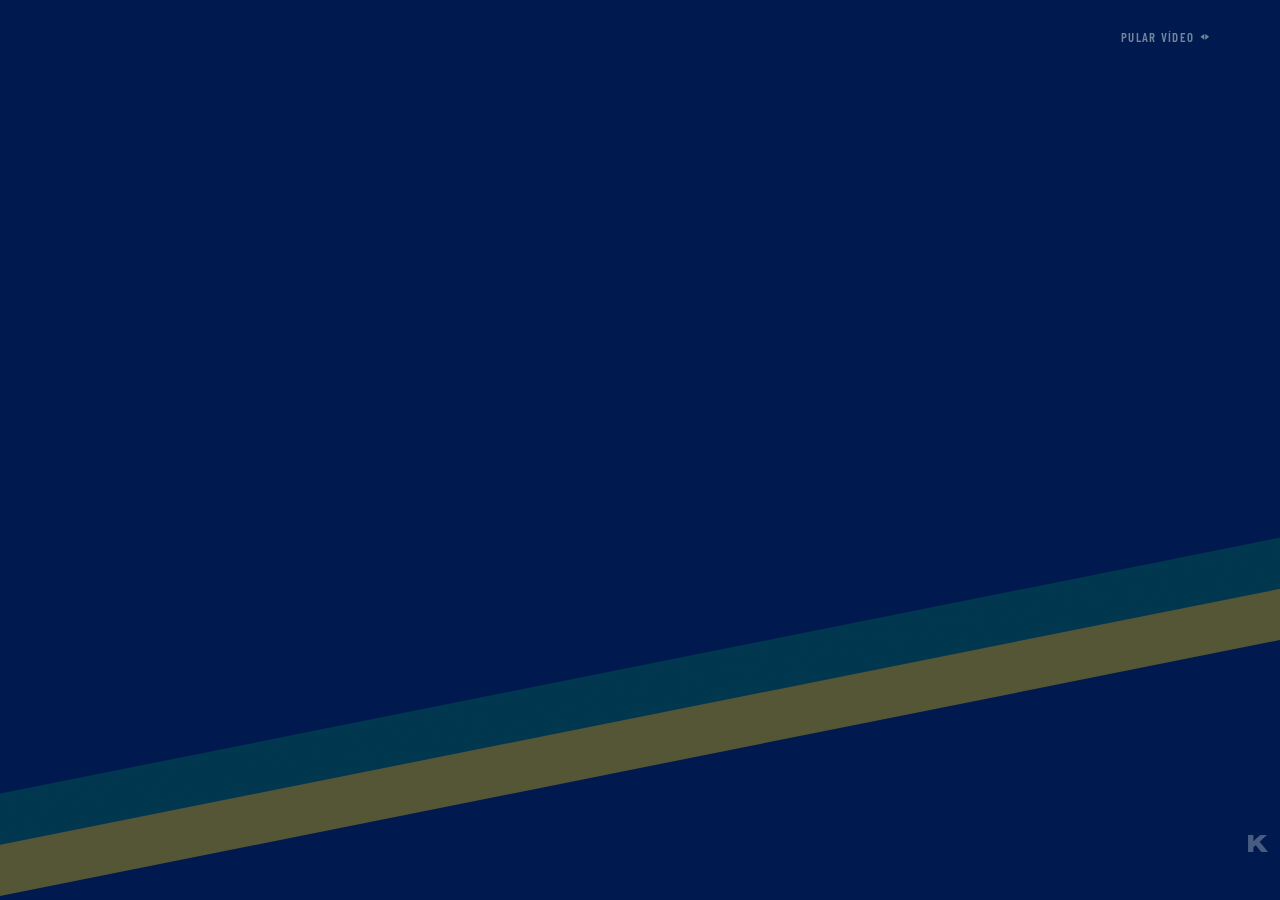
==== circulo_63c3ad7263756c6f/index.html @ a823c363 "update circulo militar" ====
<!DOCTYPE html>
<html lang="pt-BR">
<head>
<meta charset="UTF-8">
<meta name="viewport" content="width=device-width, initial-scale=1.0">
<title>7º Campeonato Brasileiro de Kettlebell Sport — CONBRAKS 2026 | Proposta Círculo Militar do Recife</title>
<meta name="description" content="Proposta de parceria institucional entre CONBRAKS, FPEKSPORT e o Círculo Militar do Recife para a realização do 7º Campeonato Brasileiro de Kettlebell Sport, 19 a 22 de novembro de 2026, Recife/PE.">
<meta name="theme-color" content="#00194E">
<meta property="og:type" content="website">
<meta property="og:title" content="7º Campeonato Brasileiro de Kettlebell Sport — CONBRAKS 2026 | Proposta Círculo Militar do Recife">
<meta property="og:description" content="Proposta de parceria institucional entre CONBRAKS, FPEKSPORT e o Círculo Militar do Recife para a realização do 7º Campeonato Brasileiro de Kettlebell Sport, 19 a 22 de novembro de 2026, Recife/PE.">
<meta property="og:image" content="../assets/fotos/banner01.jpg">
<meta name="twitter:card" content="summary_large_image">

<link rel="preconnect" href="https://fonts.googleapis.com">
<link rel="preconnect" href="https://fonts.gstatic.com" crossorigin>
<link href="https://fonts.googleapis.com/css2?family=Barlow+Condensed:wght@500;600;700;800&family=Inter:wght@400;500;600;700&display=swap" rel="stylesheet">
<link rel="stylesheet" href="../css/styles.css">
</head>
<body>

<!-- Textura global de ruído -->
<svg class="site-texture" width="100%" height="100%">
  <filter id="grain">
    <feTurbulence type="fractalNoise" baseFrequency="0.85" numOctaves="2" stitchTiles="stitch"></feTurbulence>
    <feColorMatrix type="saturate" values="0"></feColorMatrix>
  </filter>
  <rect width="100%" height="100%" filter="url(#grain)"></rect>
</svg>

<!-- ==========================================================================
     HERO — vídeo em tela cheia, header e dock revelados após 5s
     ========================================================================== -->
<section class="hero" id="hero">
  <div class="hero-video-wrap" id="heroVideoWrap">
    <div id="hero-yt-player"></div>
  </div>
  <div class="hero-scrim" id="heroScrim"></div>

  <div class="hero-skip-zone" id="heroSkipZone" aria-hidden="true"></div>

  <button class="hero-skip" id="heroSkip" aria-label="Pular vídeo de introdução">
    Pular vídeo
    <svg viewBox="0 0 24 24"><path d="M13 18V6l8 6-8 6zM11 6v12L3 12l8-6z"/></svg>
  </button>

  <svg class="hero-diagonals" viewBox="0 0 1000 1000" preserveAspectRatio="none" aria-hidden="true">
    <polygon points="0,620 1000,420 1000,460 0,660" fill="#087752" opacity="0.35"/>
    <polygon points="0,660 1000,460 1000,500 0,700" fill="#E6C009" opacity="0.4"/>
  </svg>

  <div class="hero-content" id="heroContent">
    <p class="hero-kicker">Proposta de parceria institucional · CONBRAKS &amp; FPEKSPORT</p>
    <h1 class="hero-title">
      <span class="edition">7º</span> Campeonato<br>
      Brasileiro de<br>
      <span class="accent">Kettlebell Sport</span>
    </h1>
    <div class="hero-meta">
      <span>
        <svg viewBox="0 0 24 24"><path d="M7 2v2H5a2 2 0 0 0-2 2v14a2 2 0 0 0 2 2h14a2 2 0 0 0 2-2V6a2 2 0 0 0-2-2h-2V2h-2v2H9V2H7zM5 9h14v11H5V9z"/></svg>
        19 a 22 de novembro / 2026
      </span>
      <span>
        <svg viewBox="0 0 24 24"><path d="M12 2C7.6 2 4 5.6 4 10c0 6 8 12 8 12s8-6 8-12c0-4.4-3.6-8-8-8zm0 11a3 3 0 1 1 0-6 3 3 0 0 1 0 6z"/></svg>
        Recife / PE
      </span>
      <span>
        <svg viewBox="0 0 24 24"><path d="M12 2 2 7l10 5 10-5-10-5zM2 17l10 5 10-5M2 12l10 5 10-5"/></svg>
        Proposta para o Círculo Militar do Recife
      </span>
    </div>
  </div>

  <div class="hero-scroll-hint" id="heroScrollHint"></div>
</section>

<!-- ==========================================================================
     HEADER
     ========================================================================== -->
<header class="site-header" id="siteHeader">
  <div class="header-logos">
    <a href="https://fedpernambucanakettlebellsport.com/" target="_blank" rel="noopener" aria-label="Visitar site da FPEKSPORT">
      <img src="../assets/logos/logo-fpeks.svg" alt="FPEKSPORT — Federação Pernambucana de Kettlebell Sport">
    </a>
    <div class="header-divider"></div>
    <a href="https://www.conbraks.com.br/" target="_blank" rel="noopener" aria-label="Visitar site da CONBRAKS">
      <img src="../assets/logos/logo-conbraks.svg" alt="CONBRAKS — Confederação Brasileira de Kettlebell Sport">
    </a>
    <div class="header-divider"></div>
    <a href="https://www.instagram.com/wksf_brasil" target="_blank" rel="noopener" aria-label="Visitar Instagram da WKSF Brasil">
      <img src="../assets/logos/logo-wksf.svg" alt="WKSF — World Kettlebell Sport Federation">
    </a>
  </div>
  <p class="header-event"><strong>7º</strong> Campeonato Brasileiro de <strong>Kettlebell Sport</strong> • Recife/PE</p>
</header>

<!-- ==========================================================================
     DOCK — botões flutuantes de ação
     ========================================================================== -->
<nav class="action-dock" id="actionDock" aria-label="Ações da proposta">
  <button class="dock-btn is-primary" data-open-modal="modal-proposta" aria-label="Ver proposta resumida">
    <svg viewBox="0 0 24 24"><path d="M4 4h16v2H4V4zm0 7h16v2H4v-2zm0 7h10v2H4v-2z"/></svg>
    Proposta
  </button>
  <button class="dock-btn" data-open-modal="modal-midia" aria-label="Ver fotos e vídeos de edições anteriores">
    <svg viewBox="0 0 24 24"><path d="M4 5h16a1 1 0 0 1 1 1v12a1 1 0 0 1-1 1H4a1 1 0 0 1-1-1V6a1 1 0 0 1 1-1zm1 2v10h14V7H5zm3 1 3 3-2 2 4 4H7V8z"/></svg>
    Mídia
  </button>
  <button class="dock-btn" data-open-modal="modal-documento" aria-label="Ver documento oficial em PDF">
    <svg viewBox="0 0 24 24"><path d="M6 2h9l5 5v15a1 1 0 0 1-1 1H6a1 1 0 0 1-1-1V3a1 1 0 0 1 1-1zm8 1.5V8h4.5L14 3.5zM8 13h8v1.5H8V13zm0 3h8v1.5H8V16z"/></svg>
    Documento
  </button>
  <button class="dock-btn" data-open-modal="modal-estrutura" aria-label="Ver cronograma e estrutura solicitada">
    <svg viewBox="0 0 24 24"><path d="M7 2v2H5a2 2 0 0 0-2 2v14a2 2 0 0 0 2 2h14a2 2 0 0 0 2-2V6a2 2 0 0 0-2-2h-2V2h-2v2H9V2H7zM5 9h14v11H5V9zm2 2v2h2v-2H7zm4 0v2h2v-2h-2zm4 0v2h2v-2h-2z"/></svg>
    Cronograma
  </button>
  <button class="dock-btn" data-open-modal="modal-contato" aria-label="Falar com a organização">
    <svg viewBox="0 0 24 24"><path d="M20 2H4a2 2 0 0 0-2 2v18l4-4h14a2 2 0 0 0 2-2V4a2 2 0 0 0-2-2zM6 9h12v2H6V9zm0 4h8v2H6v-2z"/></svg>
    Contato
  </button>
</nav>

<!-- ==========================================================================
     MODAL — PROPOSTA RESUMIDA (deck de slides)
     ========================================================================== -->
<div class="modal" id="modal-proposta" role="dialog" aria-modal="true" aria-label="Proposta resumida">
  <div class="modal-topbar">
    <p class="modal-title"><span class="modal-title-num" id="deckCounter">01</span>&nbsp;/&nbsp;13 — Proposta Resumida</p>
    <button class="modal-close" data-close-modal aria-label="Fechar">
      <svg viewBox="0 0 24 24"><path d="M6 6l12 12M18 6L6 18" stroke="currentColor" stroke-width="2.4" fill="none" stroke-linecap="round"/></svg>
    </button>
  </div>
  <div class="modal-body">
    <div class="deck" id="propostaDeck">
      <div class="deck-track" id="deckTrack">

        <!-- Slide 1 — Abertura -->
        <div class="slide" data-slide>
          <div class="slide-bg" style="background-image:url('../assets/fotos/foto-01.jpg')"></div>
          <div class="slide-inner">
            <span class="eyebrow">Proposta de parceria institucional</span>
            <div class="slide-num">01</div>
            <h2 class="slide-title">7º Campeonato Brasileiro de <em>Kettlebell Sport</em></h2>
            <p class="slide-body">CONBRAKS e FPEKSPORT apresentam ao Círculo Militar do Recife, por meio de sua Diretoria Executiva, a proposta para sediar o maior campeonato de Kettlebell Sport já realizado na Região Nordeste. 19 a 22 de novembro de 2026, Recife/PE.</p>
          </div>
        </div>

        <!-- Slide 2 — Quem somos -->
        <div class="slide" data-slide>
          <div class="slide-bg tone-navy">
            <div class="slide-bg-logos">
              <div class="slide-bg-logo"><img src="../assets/logos/logo-conbraks.svg" alt="" loading="lazy"></div>
              <div class="slide-bg-logo"><img src="../assets/logos/logo-fpeks.svg" alt="" loading="lazy"></div>
            </div>
          </div>
          <div class="slide-inner">
            <span class="eyebrow">Quem somos</span>
            <div class="slide-num">02</div>
            <h2 class="slide-title">CONBRAKS <em>&amp;</em> FPEKSPORT</h2>
            <ul class="slide-list">
              <li>CONBRAKS: entidade máxima do Kettlebell Sport no Brasil — regulamenta a modalidade, organiza competições oficiais e forma árbitros e treinadores.</li>
              <li>FPEKSPORT: responsável pela organização e desenvolvimento da modalidade em Pernambuco, com campeonatos, cursos e parcerias com instituições de ensino.</li>
              <li>Missão conjunta: usar o esporte como ferramenta de educação, saúde, inclusão social e desenvolvimento humano.</li>
            </ul>
          </div>
        </div>

        <!-- Slide 3 — Representante -->
        <div class="slide" data-slide>
          <div class="slide-bg slide-bg-zoom" style="background-image:url('../assets/fotos/jefferson-01.jpg')"></div>
          <div class="slide-inner">
            <span class="eyebrow">Representante da proposta</span>
            <div class="slide-num">03</div>
            <h2 class="slide-title">Jefferson Phelype <em>Lôbo</em></h2>
            <p class="slide-body">Presidente da FPEKSPORT e representante oficial da CONBRAKS em Pernambuco. Profissional de Educação Física, atua há mais de dez anos no desenvolvimento da modalidade.</p>
            <ul class="slide-list">
              <li>Campeão Mundial de Kettlebell Sport e Heptacampeão Sul-Americano.</li>
              <li>Árbitro Internacional da World Kettlebell Sport Federation (WKSF).</li>
              <li>Responsável pela implantação e expansão da modalidade em Pernambuco.</li>
            </ul>
          </div>
        </div>

        <!-- Slide 4 — Sobre o campeonato -->
        <div class="slide" data-slide>
          <div class="slide-bg" style="background-image:url('../assets/fotos/foto-02.jpg')"></div>
          <div class="slide-inner">
            <span class="eyebrow">Sobre o campeonato</span>
            <div class="slide-num">04</div>
            <h2 class="slide-title">Um marco para o Nordeste</h2>
            <p class="slide-body">Pela primeira vez, o Campeonato Brasileiro de Kettlebell Sport será realizado na Região Nordeste, reunindo atletas, técnicos, árbitros e dirigentes de diversos estados. Cobertura fotográfica e audiovisual completa, com divulgação nacional antes, durante e depois da competição.</p>
          </div>
        </div>

        <!-- Slide 5 — Por que o Círculo Militar do Recife -->
        <div class="slide" data-slide>
          <div class="slide-bg" style="background-image:url('../assets/fotos/ginasio-cmr.png')"></div>
          <img class="slide-corner-logo is-transparent" src="../assets/logos/brasao-cmr.png" alt="Brasão do Círculo Militar do Recife" loading="lazy">
          <div class="slide-inner">
            <span class="slide-tag">Por que o Círculo Militar do Recife?</span>
            <div class="slide-num">05</div>
            <h2 class="slide-title">Tradição que dialoga com o <em>campeonato</em></h2>
            <p class="slide-body">Tradição de apoio ao esporte e à vida associativa, excelente infraestrutura esportiva e localização estratégica no Recife. O Círculo Militar do Recife poderá ser reconhecido como parceiro oficial da 1ª edição do Brasileiro realizada no Nordeste.</p>
          </div>
        </div>

        <!-- Slide 6 — Benefícios Círculo Militar do Recife -->
        <div class="slide" data-slide>
          <div class="slide-bg" style="background-image:url('../assets/fotos/foto-05.jpg')"></div>
          <div class="slide-inner">
            <span class="eyebrow">Benefícios para o Círculo Militar do Recife</span>
            <div class="slide-num">06</div>
            <h2 class="slide-title">Visibilidade e <em>fortalecimento</em> institucional</h2>
            <ul class="slide-list">
              <li>Fortalecimento da imagem institucional e reconhecimento nacional como apoiador do esporte.</li>
              <li>Aproximação com entidades esportivas nacionais e recepção de atletas de todo o Brasil.</li>
              <li>Marca do Círculo Militar do Recife em banners, transmissões, certificados e materiais oficiais de divulgação.</li>
              <li>Fortalecimento das ações de integração social e promoção da saúde entre os associados.</li>
            </ul>
          </div>
        </div>

        <!-- Slide 7 — Benefícios sócios e dependentes -->
        <div class="slide" data-slide>
          <div class="slide-bg" style="background-image:url('../assets/fotos/nassau.jpg')"></div>
          <div class="slide-inner">
            <span class="eyebrow">Benefícios para sócios e dependentes</span>
            <div class="slide-num">07</div>
            <h2 class="slide-title">Workshop gratuito <em>+</em> voluntariado</h2>
            <p class="slide-body">A FPEKSPORT oferece gratuitamente um Workshop de Introdução ao Kettlebell Sport. Sócios e dependentes capacitados podem integrar a organização do campeonato como voluntários, com certificado e carga horária.</p>
            <ul class="slide-list">
              <li>Treinamento esportivo · Organização de eventos · Arbitragem</li>
              <li>Comunicação · Marketing · Fotografia e Audiovisual</li>
            </ul>
          </div>
        </div>

        <!-- Slide 8 — Cronograma -->
        <div class="slide" data-slide>
          <div class="slide-bg slide-bg-top" style="background-image:url('../assets/fotos/banner01.jpg')"></div>
          <div class="slide-inner">
            <span class="eyebrow">Cronograma</span>
            <div class="slide-num">08</div>
            <h2 class="slide-title">4 dias em <em>Recife</em></h2>
            <ul class="slide-list">
              <li><strong>19/11</strong> — Montagem da estrutura esportiva e técnica (8h às 15h)</li>
              <li><strong>20/11</strong> — 1º dia de competições (7h às 18h) · feriado nacional</li>
              <li><strong>21/11</strong> — 2º dia de competições (7h às 18h)</li>
              <li><strong>22/11</strong> — 3º dia de competições e desmontagem (7h às 17h)</li>
            </ul>
          </div>
        </div>

        <!-- Slide 9 — Estrutura necessária -->
        <div class="slide" data-slide>
          <div class="slide-bg" style="background-image:url('../assets/fotos/foto-03.jpg')"></div>
          <div class="slide-inner">
            <span class="eyebrow">Estrutura necessária</span>
            <div class="slide-num">09</div>
            <h2 class="slide-title">O que estamos solicitando</h2>
            <ul class="slide-list">
              <li>Ginásio poliesportivo, vestiários, banheiros e bebedouros</li>
              <li>Salas de apoio para organização e arbitragem</li>
              <li>Vagas para carga e descarga · equipe de limpeza · segurança patrimonial</li>
            </ul>
          </div>
        </div>

        <!-- Slide 10 — Contrapartidas -->
        <div class="slide" data-slide>
          <div class="slide-bg" style="background-image:url('../assets/fotos/foto-04.jpg')"></div>
          <div class="slide-inner">
            <span class="eyebrow">Contrapartidas CONBRAKS &amp; FPEKSPORT</span>
            <div class="slide-num">10</div>
            <h2 class="slide-title">O que oferecemos <em>em troca</em></h2>
            <ul class="slide-list">
              <li>Divulgação oficial do Círculo Militar do Recife como parceiro institucional, antes, durante e depois do evento</li>
              <li>Workshop gratuito e certificados aos voluntários</li>
              <li>Fortalecimento de ações de integração social e promoção da saúde relacionadas ao esporte</li>
            </ul>
          </div>
        </div>

        <!-- Slide 11 — Edições anteriores (carrossel) -->
        <div class="slide" data-slide>
          <div class="slide-bg" id="editionsCarouselBg" style="background-image:url('../assets/fotos/foto-02.jpg')"></div>
          <div class="slide-inner" style="max-width:none">
            <span class="eyebrow">Edições anteriores</span>
            <div class="slide-num">11</div>
            <h2 class="slide-title">Já vivemos isso <em>antes</em></h2>
            <div class="edition-thumbs" id="editionsCarousel">
              <button type="button" class="edition-thumb is-active" data-index="0" data-src="../assets/fotos/foto-02.jpg">
                <img src="../assets/fotos/foto-02.jpg" alt="Estrutura do WKSF Open South &amp; North America Championship 2025" width="1600" height="900" loading="lazy">
              </button>
              <button type="button" class="edition-thumb" data-index="1" data-src="../assets/fotos/foto-05.jpg">
                <img src="../assets/fotos/foto-05.jpg" alt="Competição de Kettlebell Sport, plataforma e arbitragem" width="1600" height="900" loading="lazy">
              </button>
              <button type="button" class="edition-thumb" data-index="2" data-src="../assets/fotos/foto-03.jpg">
                <img src="../assets/fotos/foto-03.jpg" alt="Montagem da arena de competição" width="1600" height="900" loading="lazy">
              </button>
              <button type="button" class="edition-thumb" data-index="3" data-src="../assets/fotos/foto-04.jpg">
                <img src="../assets/fotos/foto-04.jpg" alt="Organização do campeonato" width="1200" height="1600" loading="lazy">
              </button>
            </div>
          </div>
          <button class="edition-expand" id="editionsExpand" aria-label="Ver foto ampliada">
            <svg viewBox="0 0 24 24"><path d="M4 4h6v2H6v4H4V4zm10 0h6v6h-2V6h-4V4zM4 14h2v4h4v2H4v-6zm16 0h-2v4h-4v2h6v-6z"/></svg>
          </button>
        </div>

        <!-- Slide 12 — Vídeo (trecho travado) -->
        <div class="slide" data-slide>
          <div class="slide-bg" style="background-image:url('../assets/fotos/banner01.jpg')"></div>
          <div class="slide-inner">
            <span class="eyebrow">Registro em vídeo</span>
            <div class="slide-num">12</div>
            <h2 class="slide-title">Veja como <em>foi</em></h2>
            <p class="slide-body">Trecho de competição de uma edição anterior — double snatch em ação.</p>
            <div class="slide-video-frame">
              <div class="locked-player" id="proposalVideoPlayer">
                <div class="locked-player-yt" id="proposalVideoYT"></div>
                <span class="locked-player-badge">Trecho selecionado</span>
                <div class="locked-player-controls">
                  <button class="locked-player-btn" data-video-seek="-10" aria-label="Voltar 10 segundos">
                    <svg viewBox="0 0 24 24"><path d="M11 18V6l-8 6 8 6zm2-12v12l8-6-8-6z"/></svg>
                  </button>
                  <button class="locked-player-btn" data-video-toggle aria-label="Reproduzir ou pausar">
                    <svg data-icon-play viewBox="0 0 24 24"><path d="M8 5v14l11-7z"/></svg>
                    <svg data-icon-pause viewBox="0 0 24 24" style="display:none"><path d="M7 5h4v14H7zM13 5h4v14h-4z"/></svg>
                  </button>
                  <button class="locked-player-btn" data-video-seek="10" aria-label="Avançar 10 segundos">
                    <svg viewBox="0 0 24 24"><path d="M13 18V6l8 6-8 6zM11 6v12L3 12l8-6z"/></svg>
                  </button>
                  <div class="locked-player-bar" data-video-bar>
                    <div class="locked-player-bar-fill" data-video-fill></div>
                  </div>
                  <span class="locked-player-time" data-video-time>0:00</span>
                  <button class="locked-player-btn is-ghost" data-video-fullscreen aria-label="Ver em tela cheia">
                    <svg viewBox="0 0 24 24"><path d="M4 4h6v2H6v4H4V4zm10 0h6v6h-2V6h-4V4zM4 14h2v4h4v2H4v-6zm16 0h-2v4h-4v2h6v-6z"/></svg>
                  </button>
                </div>
              </div>
            </div>
          </div>
        </div>

        <!-- Slide 13 — Fechamento -->
        <div class="slide" data-slide>
          <div class="slide-bg" style="background-image:url('../assets/fotos/marcozero0.jpg')"></div>
          <div class="slide-inner">
            <span class="slide-tag">Vamos construir isso juntos</span>
            <h2 class="slide-title" style="font-size:clamp(2.4rem,7vw,5rem)">Recife pronta para <em>sediar</em> a história</h2>
            <p class="slide-body">Estamos à disposição para apresentar o projeto pessoalmente e realizar uma visita técnica ao espaço.</p>
            <div style="display:flex;gap:14px;flex-wrap:wrap;margin-top:24px;">
              <button class="btn" data-open-modal="modal-documento">Ver documento oficial</button>
              <button class="btn btn-outline" data-open-modal="modal-contato">Falar com a equipe</button>
            </div>
          </div>
        </div>

      </div>

      <button class="deck-nav deck-prev" data-deck-prev aria-label="Slide anterior">
        <svg viewBox="0 0 24 24"><path d="M15 4l-8 8 8 8" fill="none" stroke="currentColor" stroke-width="2.4" stroke-linecap="round" stroke-linejoin="round"/></svg>
      </button>
      <button class="deck-nav deck-next" data-deck-next aria-label="Próximo slide">
        <svg viewBox="0 0 24 24"><path d="M9 4l8 8-8 8" fill="none" stroke="currentColor" stroke-width="2.4" stroke-linecap="round" stroke-linejoin="round"/></svg>
      </button>

      <div class="deck-progress" id="deckProgress"></div>
    </div>
  </div>
</div>

<!-- ==========================================================================
     MODAL — DOCUMENTO OFICIAL (PDF)
     ========================================================================== -->
<div class="modal" id="modal-documento" role="dialog" aria-modal="true" aria-label="Documento oficial em PDF">
  <div class="modal-topbar">
    <p class="modal-title">Documento Oficial</p>
    <button class="modal-close" data-close-modal aria-label="Fechar">
      <svg viewBox="0 0 24 24"><path d="M6 6l12 12M18 6L6 18" stroke="currentColor" stroke-width="2.4" fill="none" stroke-linecap="round"/></svg>
    </button>
  </div>
  <div class="pdf-toolbar">
    <p>Ofício nº 06/2026 — Proposta de Parceria Institucional CONBRAKS/FPEKSPORT × Círculo Militar do Recife.</p>
    <a class="btn" href="../assets/pdf/proposta-conbraks-circulo-militar-2026.pdf" download>
      <svg viewBox="0 0 24 24"><path d="M12 3v10.5l4-4 1.4 1.4L12 16.8l-5.4-5.9L8 9.5l4 4V3h0zM5 19h14v2H5z"/></svg>
      Baixar PDF
    </a>
    <a class="btn btn-outline pdf-open-mobile" href="../assets/pdf/proposta-conbraks-circulo-militar-2026.pdf" target="_blank" rel="noopener">
      <svg viewBox="0 0 24 24"><path d="M6 2h9l5 5v15a1 1 0 0 1-1 1H6a1 1 0 0 1-1-1V3a1 1 0 0 1 1-1zm8 1.5V8h4.5L14 3.5zM8 13h8v1.5H8V13zm0 3h8v1.5H8V16z"/></svg>
      Abrir PDF
    </a>
  </div>
  <div class="modal-body pdf-frame-wrap">
    <iframe id="pdfFrame" src="" data-pdf-src="../assets/pdf/proposta-conbraks-circulo-militar-2026.pdf" title="Documento oficial da proposta em PDF"></iframe>
  </div>
</div>

<!-- ==========================================================================
     MODAL — MÍDIA (fotos e vídeos de edições anteriores)
     ========================================================================== -->
<div class="modal" id="modal-midia" role="dialog" aria-modal="true" aria-label="Fotos e vídeos de edições anteriores">
  <div class="modal-topbar">
    <p class="modal-title">Mídia — Edições Anteriores</p>
    <button class="modal-close" data-close-modal aria-label="Fechar">
      <svg viewBox="0 0 24 24"><path d="M6 6l12 12M18 6L6 18" stroke="currentColor" stroke-width="2.4" fill="none" stroke-linecap="round"/></svg>
    </button>
  </div>
  <div class="modal-body media-scroller">
    <p class="media-section-title">Fotos</p>
    <div class="media-grid">
      <div class="media-item type-photo">
        <img src="../assets/fotos/foto-01.jpg" alt="Recepção de comitês na entrada do campeonato" width="1440" height="1920" loading="lazy" tabindex="0" role="button" aria-label="Ampliar foto: Recepção e organização">
        <span class="media-caption">Recepção &amp; organização</span>
      </div>
      <div class="media-item type-photo">
        <img src="../assets/fotos/foto-02.jpg" alt="Estrutura de competição montada no ginásio" width="1600" height="900" loading="lazy" tabindex="0" role="button" aria-label="Ampliar foto: Estrutura montada">
        <span class="media-caption">Estrutura montada</span>
      </div>
      <div class="media-item type-photo">
        <img src="../assets/fotos/foto-03.jpg" alt="Bastidores da montagem da arena" width="1600" height="900" loading="lazy" tabindex="0" role="button" aria-label="Ampliar foto: Bastidores da montagem">
        <span class="media-caption">Bastidores da montagem</span>
      </div>
      <div class="media-item type-photo">
        <img src="../assets/fotos/foto-04.jpg" alt="Equipe técnica em ação durante o evento" width="1200" height="1600" loading="lazy" tabindex="0" role="button" aria-label="Ampliar foto: Equipe técnica">
        <span class="media-caption">Equipe técnica</span>
      </div>
      <div class="media-item type-photo">
        <img src="../assets/fotos/foto-05.jpg" alt="Atletas competindo em plataforma com arbitragem" width="1600" height="900" loading="lazy" tabindex="0" role="button" aria-label="Ampliar foto: Atletas em competição">
        <span class="media-caption">Atletas em competição</span>
      </div>
    </div>

    <p class="media-section-title">Vídeos — trechos selecionados</p>
    <div class="media-grid">
      <div class="media-item type-video is-wide">
        <div class="locked-player" data-media-player data-video-id="6fK-rtPlfxY" data-start="9665" data-end="9725">
          <div class="locked-player-yt"></div>
          <span class="locked-player-badge">Boxes</span>
          <div class="locked-player-controls">
            <button class="locked-player-btn" data-video-seek="-10" aria-label="Voltar 10 segundos">
              <svg viewBox="0 0 24 24"><path d="M11 18V6l-8 6 8 6zm2-12v12l8-6-8-6z"/></svg>
            </button>
            <button class="locked-player-btn" data-video-toggle aria-label="Reproduzir ou pausar">
              <svg data-icon-play viewBox="0 0 24 24"><path d="M8 5v14l11-7z"/></svg>
              <svg data-icon-pause viewBox="0 0 24 24" style="display:none"><path d="M7 5h4v14H7zM13 5h4v14h-4z"/></svg>
            </button>
            <button class="locked-player-btn" data-video-seek="10" aria-label="Avançar 10 segundos">
              <svg viewBox="0 0 24 24"><path d="M13 18V6l8 6-8 6zM11 6v12L3 12l8-6z"/></svg>
            </button>
            <div class="locked-player-bar" data-video-bar><div class="locked-player-bar-fill" data-video-fill></div></div>
            <span class="locked-player-time" data-video-time>0:00</span>
            <button class="locked-player-btn is-ghost" data-video-fullscreen aria-label="Ver em tela cheia">
              <svg viewBox="0 0 24 24"><path d="M4 4h6v2H6v4H4V4zm10 0h6v6h-2V6h-4V4zM4 14h2v4h4v2H4v-6zm16 0h-2v4h-4v2h6v-6z"/></svg>
            </button>
          </div>
        </div>
      </div>

      <div class="media-item type-video">
        <div class="locked-player" data-media-player data-video-id="6fK-rtPlfxY" data-start="7620" data-end="7641">
          <div class="locked-player-yt"></div>
          <span class="locked-player-badge">Medalhas</span>
          <div class="locked-player-controls">
            <button class="locked-player-btn" data-video-seek="-5" aria-label="Voltar 5 segundos">
              <svg viewBox="0 0 24 24"><path d="M11 18V6l-8 6 8 6zm2-12v12l8-6-8-6z"/></svg>
            </button>
            <button class="locked-player-btn" data-video-toggle aria-label="Reproduzir ou pausar">
              <svg data-icon-play viewBox="0 0 24 24"><path d="M8 5v14l11-7z"/></svg>
              <svg data-icon-pause viewBox="0 0 24 24" style="display:none"><path d="M7 5h4v14H7zM13 5h4v14h-4z"/></svg>
            </button>
            <button class="locked-player-btn" data-video-seek="5" aria-label="Avançar 5 segundos">
              <svg viewBox="0 0 24 24"><path d="M13 18V6l8 6-8 6zM11 6v12L3 12l8-6z"/></svg>
            </button>
            <div class="locked-player-bar" data-video-bar><div class="locked-player-bar-fill" data-video-fill></div></div>
            <span class="locked-player-time" data-video-time>0:00</span>
            <button class="locked-player-btn is-ghost" data-video-fullscreen aria-label="Ver em tela cheia">
              <svg viewBox="0 0 24 24"><path d="M4 4h6v2H6v4H4V4zm10 0h6v6h-2V6h-4V4zM4 14h2v4h4v2H4v-6zm16 0h-2v4h-4v2h6v-6z"/></svg>
            </button>
          </div>
        </div>
      </div>

      <div class="media-item type-video">
        <div class="locked-player" data-media-player data-video-id="6fK-rtPlfxY" data-start="18646" data-end="18706">
          <div class="locked-player-yt"></div>
          <span class="locked-player-badge">Plano amplo</span>
          <div class="locked-player-controls">
            <button class="locked-player-btn" data-video-seek="-10" aria-label="Voltar 10 segundos">
              <svg viewBox="0 0 24 24"><path d="M11 18V6l-8 6 8 6zm2-12v12l8-6-8-6z"/></svg>
            </button>
            <button class="locked-player-btn" data-video-toggle aria-label="Reproduzir ou pausar">
              <svg data-icon-play viewBox="0 0 24 24"><path d="M8 5v14l11-7z"/></svg>
              <svg data-icon-pause viewBox="0 0 24 24" style="display:none"><path d="M7 5h4v14H7zM13 5h4v14h-4z"/></svg>
            </button>
            <button class="locked-player-btn" data-video-seek="10" aria-label="Avançar 10 segundos">
              <svg viewBox="0 0 24 24"><path d="M13 18V6l8 6-8 6zM11 6v12L3 12l8-6z"/></svg>
            </button>
            <div class="locked-player-bar" data-video-bar><div class="locked-player-bar-fill" data-video-fill></div></div>
            <span class="locked-player-time" data-video-time>0:00</span>
            <button class="locked-player-btn is-ghost" data-video-fullscreen aria-label="Ver em tela cheia">
              <svg viewBox="0 0 24 24"><path d="M4 4h6v2H6v4H4V4zm10 0h6v6h-2V6h-4V4zM4 14h2v4h4v2H4v-6zm16 0h-2v4h-4v2h6v-6z"/></svg>
            </button>
          </div>
        </div>
      </div>
    </div>
  </div>
</div>

<!-- ==========================================================================
     LIGHTBOX — visualização ampliada das fotos da Mídia
     ========================================================================== -->
<div class="lightbox" id="mediaLightbox" role="dialog" aria-modal="true" aria-label="Visualizador de imagem">
  <button class="lightbox-close" data-lightbox-close aria-label="Fechar">
    <svg viewBox="0 0 24 24"><path d="M6 6l12 12M18 6L6 18" stroke="currentColor" stroke-width="2.4" fill="none" stroke-linecap="round"/></svg>
  </button>
  <button class="lightbox-nav lightbox-prev" data-lightbox-prev aria-label="Foto anterior">
    <svg viewBox="0 0 24 24"><path d="M15 4l-8 8 8 8" fill="none" stroke="currentColor" stroke-width="2.4" stroke-linecap="round" stroke-linejoin="round"/></svg>
  </button>
  <img class="lightbox-img" id="lightboxImg" src="" alt="">
  <button class="lightbox-nav lightbox-next" data-lightbox-next aria-label="Próxima foto">
    <svg viewBox="0 0 24 24"><path d="M9 4l8 8-8 8" fill="none" stroke="currentColor" stroke-width="2.4" stroke-linecap="round" stroke-linejoin="round"/></svg>
  </button>
  <button class="lightbox-fullscreen" data-lightbox-fullscreen aria-label="Ver em tela cheia">
    <svg viewBox="0 0 24 24"><path d="M4 4h6v2H6v4H4V4zm10 0h6v6h-2V6h-4V4zM4 14h2v4h4v2H4v-6zm16 0h-2v4h-4v2h6v-6z"/></svg>
  </button>
</div>

<!-- ==========================================================================
     LIGHTBOX — foto ampliada do carrossel de edições anteriores (slide 11)
     ========================================================================== -->
<div class="lightbox" id="editionsLightbox" role="dialog" aria-modal="true" aria-label="Visualizador de foto ampliada">
  <button class="lightbox-close" data-editions-lightbox-close aria-label="Fechar">
    <svg viewBox="0 0 24 24"><path d="M6 6l12 12M18 6L6 18" stroke="currentColor" stroke-width="2.4" fill="none" stroke-linecap="round"/></svg>
  </button>
  <button class="lightbox-nav lightbox-prev" data-editions-lightbox-prev aria-label="Foto anterior">
    <svg viewBox="0 0 24 24"><path d="M15 4l-8 8 8 8" fill="none" stroke="currentColor" stroke-width="2.4" stroke-linecap="round" stroke-linejoin="round"/></svg>
  </button>
  <img class="lightbox-img" id="editionsLightboxImg" src="" alt="">
  <button class="lightbox-nav lightbox-next" data-editions-lightbox-next aria-label="Próxima foto">
    <svg viewBox="0 0 24 24"><path d="M9 4l8 8-8 8" fill="none" stroke="currentColor" stroke-width="2.4" stroke-linecap="round" stroke-linejoin="round"/></svg>
  </button>
  <button class="lightbox-fullscreen" data-editions-lightbox-fullscreen aria-label="Ver em tela cheia">
    <svg viewBox="0 0 24 24"><path d="M4 4h6v2H6v4H4V4zm10 0h6v6h-2V6h-4V4zM4 14h2v4h4v2H4v-6zm16 0h-2v4h-4v2h6v-6z"/></svg>
  </button>
</div>

<!-- ==========================================================================
     LIGHTBOX — vídeo ampliado (Mídia, clique no vídeo no desktop)
     ========================================================================== -->
<div class="video-lightbox" id="videoLightbox" role="dialog" aria-modal="true" aria-label="Vídeo ampliado">
  <button class="video-lightbox-close" data-video-lightbox-close aria-label="Fechar">
    <svg viewBox="0 0 24 24"><path d="M6 6l12 12M18 6L6 18" stroke="currentColor" stroke-width="2.4" fill="none" stroke-linecap="round"/></svg>
  </button>
  <div class="video-lightbox-stage" id="videoLightboxStage"></div>
</div>

<!-- ==========================================================================
     MODAL — ESTRUTURA & CRONOGRAMA
     ========================================================================== -->
<div class="modal" id="modal-estrutura" role="dialog" aria-modal="true" aria-label="Cronograma e estrutura solicitada">
  <div class="modal-topbar">
    <p class="modal-title">Cronograma &amp; Estrutura</p>
    <button class="modal-close" data-close-modal aria-label="Fechar">
      <svg viewBox="0 0 24 24"><path d="M6 6l12 12M18 6L6 18" stroke="currentColor" stroke-width="2.4" fill="none" stroke-linecap="round"/></svg>
    </button>
  </div>
  <div class="modal-body structure-scroller">
    <div class="structure-wrap">
      <div>
        <p class="eyebrow" style="margin-bottom:16px;">Cronograma — 19 a 22 de novembro de 2026</p>
        <div class="timeline">
          <div class="timeline-item">
            <p class="timeline-date">19 <span>NOV</span></p>
            <p class="timeline-activity">Montagem da estrutura esportiva e técnica</p>
            <p class="timeline-note">8h às 15h</p>
          </div>
          <div class="timeline-item">
            <p class="timeline-date">20 <span>NOV</span></p>
            <p class="timeline-activity">1º dia de competições</p>
            <p class="timeline-note">7h às 18h · feriado nacional, o que reduz o impacto na rotina regular de atividades do clube</p>
          </div>
          <div class="timeline-item">
            <p class="timeline-date">21 <span>NOV</span></p>
            <p class="timeline-activity">2º dia de competições</p>
            <p class="timeline-note">7h às 18h</p>
          </div>
          <div class="timeline-item">
            <p class="timeline-date">22 <span>NOV</span></p>
            <p class="timeline-activity">3º dia de competições e desmontagem</p>
            <p class="timeline-note">7h às 17h</p>
          </div>
        </div>
      </div>

      <div>
        <h3 class="structure-title">O que estamos solicitando</h3>
        <div class="req-carousel" id="reqCarousel">
          <div class="req-track" id="reqTrack">
            <div class="req-card" data-req>
              <svg viewBox="0 0 24 24"><path d="M4 4h16v16H4z" fill="none" stroke="currentColor" stroke-width="2"/></svg>
              <span>Ginásio poliesportivo para arena, aquecimento e transmissão</span>
            </div>
            <div class="req-card" data-req>
              <svg viewBox="0 0 24 24"><path d="M12 3a4 4 0 1 1 0 8 4 4 0 0 1 0-8zm0 10c4.4 0 8 2.2 8 5v2H4v-2c0-2.8 3.6-5 8-5z"/></svg>
              <span>Vestiários para atletas, equipe técnica e organização</span>
            </div>
            <div class="req-card" data-req>
              <svg viewBox="0 0 24 24"><path d="M7 3h10v2H7zM6 7h12l-1 14H7L6 7z" fill="none" stroke="currentColor" stroke-width="2"/></svg>
              <span>Banheiros e bebedouros disponíveis no local</span>
            </div>
            <div class="req-card" data-req>
              <svg viewBox="0 0 24 24"><path d="M4 4h16v6H4zm0 10h16v6H4z" fill="none" stroke="currentColor" stroke-width="2"/></svg>
              <span>Salas de apoio para organização, arbitragem e reuniões</span>
            </div>
            <div class="req-card" data-req>
              <svg viewBox="0 0 24 24"><path d="M3 13h4l2-5h6l2 5h4v6H3z" fill="none" stroke="currentColor" stroke-width="2"/></svg>
              <span>Vagas de estacionamento para carga e descarga</span>
            </div>
            <div class="req-card" data-req>
              <svg viewBox="0 0 24 24"><path d="M12 2 4 6v6c0 5 3.4 9 8 10 4.6-1 8-5 8-10V6l-8-4z" fill="none" stroke="currentColor" stroke-width="2"/></svg>
              <span>Segurança patrimonial durante a permanência dos equipamentos</span>
            </div>
          </div>
          <button class="req-nav req-prev" data-req-prev aria-label="Requisito anterior">
            <svg viewBox="0 0 24 24"><path d="M15 4l-8 8 8 8" fill="none" stroke="currentColor" stroke-width="2.4" stroke-linecap="round" stroke-linejoin="round"/></svg>
          </button>
          <button class="req-nav req-next" data-req-next aria-label="Próximo requisito">
            <svg viewBox="0 0 24 24"><path d="M9 4l8 8-8 8" fill="none" stroke="currentColor" stroke-width="2.4" stroke-linecap="round" stroke-linejoin="round"/></svg>
          </button>
          <div class="req-dots" id="reqDots"></div>
        </div>
        <p class="timeline-note" style="margin-top:16px;max-width:70ch;">A estrutura permanece montada durante todo o evento. Pelas dimensões da arena, estima-se o uso de aproximadamente metade da área útil do ginásio, permitindo — se operacionalmente viável — o uso simultâneo da outra metade pelos sócios e frequentadores do clube.</p>
      </div>
    </div>
  </div>
</div>

<!-- ==========================================================================
     MODAL — CONTATO
     ========================================================================== -->
<div class="modal" id="modal-contato" role="dialog" aria-modal="true" aria-label="Fale com a organização">
  <div class="modal-topbar">
    <p class="modal-title">Fale Conosco</p>
    <button class="modal-close" data-close-modal aria-label="Fechar">
      <svg viewBox="0 0 24 24"><path d="M6 6l12 12M18 6L6 18" stroke="currentColor" stroke-width="2.4" fill="none" stroke-linecap="round"/></svg>
    </button>
  </div>
  <div class="modal-body contact-scroller">
    <div class="contact-wrap">
      <p class="eyebrow">Vamos conversar</p>
      <h2 class="contact-title">Estamos à disposição para apresentar o projeto <em>pessoalmente</em></h2>
      <p class="contact-body">A CONBRAKS e a FPEKSPORT podem apresentar a proposta presencialmente ao Círculo Militar do Recife e realizar uma visita técnica ao Ginásio de Esportes, adequando o planejamento às normas e necessidades do clube.</p>
      <div class="contact-actions">
        <a class="btn" href="mailto:ctjeffersonlobo@gmail.com?subject=Proposta%20CONBRAKS%202026%20-%20Circulo%20Militar%20do%20Recife">
          <svg viewBox="0 0 24 24"><path d="M4 4h16v16H4V4zm2 2v.01L12 12l6-5.99V6H6zM6 8.5V18h12V8.5l-6 5-6-5z"/></svg>
          Enviar E-mail
        </a>
        <a class="btn btn-outline" href="https://wa.me/5581996484250" target="_blank" rel="noopener">
          <svg viewBox="0 0 24 24"><path d="M12 2a10 10 0 0 0-8.6 15L2 22l5.2-1.4A10 10 0 1 0 12 2zm5.6 14.3c-.2.6-1.3 1.2-1.8 1.2-.5.1-1 .1-3.2-.8-2.7-1.1-4.4-3.9-4.6-4.1-.1-.2-1.1-1.5-1.1-2.8s.7-2 1-2.3c.3-.3.6-.3.8-.3h.5c.2 0 .4 0 .6.5.2.6.7 1.9.8 2 .1.2.1.4 0 .6-.5 1-1 .9-.5 1.7 1 1.6 2 2.1 3.5 2.8.3.1.5.1.6-.1.2-.2.7-.8.9-1.1.2-.3.4-.2.6-.1l1.9.9c.2.1.4.2.5.3.1.3.1.9-.1 1.5z"/></svg>
          WhatsApp
        </a>
      </div>
      <div class="contact-columns">
        <div class="contact-column">
          <p class="contact-column-title">Redes Sociais</p>
          <a href="https://instagram.com/conbraks" target="_blank" rel="noopener">
            <svg viewBox="0 0 24 24"><path d="M7 2h10a5 5 0 0 1 5 5v10a5 5 0 0 1-5 5H7a5 5 0 0 1-5-5V7a5 5 0 0 1 5-5zm0 2a3 3 0 0 0-3 3v10a3 3 0 0 0 3 3h10a3 3 0 0 0 3-3V7a3 3 0 0 0-3-3H7zm5 3.5A4.5 4.5 0 1 1 7.5 12 4.5 4.5 0 0 1 12 7.5zm0 2A2.5 2.5 0 1 0 14.5 12 2.5 2.5 0 0 0 12 9.5zM17.8 6a1 1 0 1 1-1 1 1 1 0 0 1 1-1z"/></svg>
            @conbraks
          </a>
          <a href="https://instagram.com/fpeksport" target="_blank" rel="noopener">
            <svg viewBox="0 0 24 24"><path d="M7 2h10a5 5 0 0 1 5 5v10a5 5 0 0 1-5 5H7a5 5 0 0 1-5-5V7a5 5 0 0 1 5-5zm0 2a3 3 0 0 0-3 3v10a3 3 0 0 0 3 3h10a3 3 0 0 0 3-3V7a3 3 0 0 0-3-3H7zm5 3.5A4.5 4.5 0 1 1 7.5 12 4.5 4.5 0 0 1 12 7.5zm0 2A2.5 2.5 0 1 0 14.5 12 2.5 2.5 0 0 0 12 9.5zM17.8 6a1 1 0 1 1-1 1 1 1 0 0 1 1-1z"/></svg>
            @fpeksport
          </a>
          <a href="https://www.instagram.com/wksf_brasil" target="_blank" rel="noopener">
            <svg viewBox="0 0 24 24"><path d="M7 2h10a5 5 0 0 1 5 5v10a5 5 0 0 1-5 5H7a5 5 0 0 1-5-5V7a5 5 0 0 1 5-5zm0 2a3 3 0 0 0-3 3v10a3 3 0 0 0 3 3h10a3 3 0 0 0 3-3V7a3 3 0 0 0-3-3H7zm5 3.5A4.5 4.5 0 1 1 7.5 12 4.5 4.5 0 0 1 12 7.5zm0 2A2.5 2.5 0 1 0 14.5 12 2.5 2.5 0 0 0 12 9.5zM17.8 6a1 1 0 1 1-1 1 1 1 0 0 1 1-1z"/></svg>
            @wksf_brasil
          </a>
          <a href="https://instagram.com/jeffersonlobokettlebell" target="_blank" rel="noopener">
            <svg viewBox="0 0 24 24"><path d="M7 2h10a5 5 0 0 1 5 5v10a5 5 0 0 1-5 5H7a5 5 0 0 1-5-5V7a5 5 0 0 1 5-5zm0 2a3 3 0 0 0-3 3v10a3 3 0 0 0 3 3h10a3 3 0 0 0 3-3V7a3 3 0 0 0-3-3H7zm5 3.5A4.5 4.5 0 1 1 7.5 12 4.5 4.5 0 0 1 12 7.5zm0 2A2.5 2.5 0 1 0 14.5 12 2.5 2.5 0 0 0 12 9.5zM17.8 6a1 1 0 1 1-1 1 1 1 0 0 1 1-1z"/></svg>
            @jeffersonlobokettlebell
          </a>
        </div>
        <div class="contact-column">
          <p class="contact-column-title">Sites</p>
          <a href="https://fedpernambucanakettlebellsport.com/" target="_blank" rel="noopener">
            <svg viewBox="0 0 24 24"><path d="M12 2a10 10 0 1 0 0 20 10 10 0 0 0 0-20zm7.94 9h-3.1a15.6 15.6 0 0 0-1.18-5.23A8.02 8.02 0 0 1 19.94 11zM12 4.06c.83 1.2 1.9 3.36 2.24 6.94H9.76c.34-3.58 1.41-5.74 2.24-6.94zM9.76 13h4.48c-.34 3.58-1.41 5.74-2.24 6.94-.83-1.2-1.9-3.36-2.24-6.94zM8.34 5.77A15.6 15.6 0 0 0 7.16 11h-3.1a8.02 8.02 0 0 1 4.28-5.23zM4.06 13h3.1c.14 2.03.55 3.83 1.18 5.23A8.02 8.02 0 0 1 4.06 13zm11.6 5.23c.63-1.4 1.04-3.2 1.18-5.23h3.1a8.02 8.02 0 0 1-4.28 5.23z"/></svg>
            FPEKSPORT
          </a>
          <a href="https://www.conbraks.com.br/" target="_blank" rel="noopener">
            <svg viewBox="0 0 24 24"><path d="M12 2a10 10 0 1 0 0 20 10 10 0 0 0 0-20zm7.94 9h-3.1a15.6 15.6 0 0 0-1.18-5.23A8.02 8.02 0 0 1 19.94 11zM12 4.06c.83 1.2 1.9 3.36 2.24 6.94H9.76c.34-3.58 1.41-5.74 2.24-6.94zM9.76 13h4.48c-.34 3.58-1.41 5.74-2.24 6.94-.83-1.2-1.9-3.36-2.24-6.94zM8.34 5.77A15.6 15.6 0 0 0 7.16 11h-3.1a8.02 8.02 0 0 1 4.28-5.23zM4.06 13h3.1c.14 2.03.55 3.83 1.18 5.23A8.02 8.02 0 0 1 4.06 13zm11.6 5.23c.63-1.4 1.04-3.2 1.18-5.23h3.1a8.02 8.02 0 0 1-4.28 5.23z"/></svg>
            CONBRAKS
          </a>
        </div>
      </div>
    </div>
  </div>
</div>

<script src="https://www.youtube.com/iframe_api"></script>
<script src="../js/ytplayer.js"></script>
<script src="../js/main.js"></script>

<!-- ============ SELO KUPIM DIGITAL ============ -->
<div id="kupim-badge-wrap">
  <a
    id="kupim-badge"
    href="https://www.linkedin.com/in/allanlauzid/"
    target="_blank"
    rel="noopener"
    aria-label="Uma criação de Kupim Digital. Clique para falar conosco."
  >
    <span class="k-logo-spacer" aria-hidden="true"></span>
    <span class="badge-text">© <span class="kupim-year">2026</span> <b>Jefferson Lôbo</b>. Todos os direitos reservados.<br>Uma criação de <b>Kupim Digital</b>.</span>
  </a>
  <span class="k-logo-wrap" aria-hidden="true">
    <svg viewBox="0 0 80.339996 68.730003" xmlns="http://www.w3.org/2000/svg">
      <defs>
        <linearGradient id="k-fill-gradient" x1="0%" y1="0%" x2="100%" y2="100%">
          <stop id="k-stop-1" offset="0%" stop-color="#eff3f8"/>
          <stop id="k-stop-2" offset="100%" stop-color="#eff3f8"/>
        </linearGradient>
      </defs>
      <path d="m 13.66,16.47 c 7.19,-0.43 14.44,-0.34 21.63,-0.04 -0.24,8.15 0,16.3 -0.14,24.45 C 44.4,32.62 53.53,24.22 62.99,16.19 71.94,16.35 80.9,16.03 89.85,16.38 83.67,21.31 78.35,27.2 72.22,32.19 68.1,35.71 64.48,39.82 60.09,43 71.83,56.41 82.59,70.68 93.98,84.4 91.4,85.16 88.68,84.79 86.03,84.85 79.75,84.76 73.47,85.02 67.2,84.71 59.87,75.36 52.54,66.01 44.97,56.86 c -3.63,2.59 -6.28,6.29 -9.84,9 0.14,6.27 -0.03,12.54 0.12,18.81 -7.19,0.24 -14.43,0.42 -21.61,-0.1 0.34,-22.69 0.3,-45.41 0.02,-68.1 z" transform="translate(-13.640002,-16.175853)" fill="url(#k-fill-gradient)"/>
    </svg>
  </span>
</div>
<!-- ============ FIM DO SELO ============ -->

<script>
  // Selo Kupim Digital — ano dinâmico, sincroniza o deslocamento do K
  // com a largura da pílula e trata o toque no mobile.
  (function(){
    var wrap = document.getElementById('kupim-badge-wrap');
    var badge = document.getElementById('kupim-badge');
    if (!wrap || !badge) return;

    document.querySelectorAll('.kupim-year').forEach(function(el){
      el.textContent = new Date().getFullYear();
    });

    function updateShift(){
      var full = badge.scrollWidth;
      wrap.style.setProperty('--k-shift', Math.max(full - 44, 0) + 'px');
    }
    updateShift();
    window.addEventListener('load', updateShift);
    window.addEventListener('resize', updateShift);
    if(document.fonts && document.fonts.ready){
      document.fonts.ready.then(updateShift);
    }
    requestAnimationFrame(function(){ requestAnimationFrame(updateShift); });

    var isTouch = matchMedia('(hover: none)').matches;
    if(!isTouch) return;

    badge.addEventListener('click', function(e){
      if(!wrap.classList.contains('is-open')){
        e.preventDefault();
        wrap.classList.add('is-open');
        document.addEventListener('click', function closeOnce(ev){
          if(!wrap.contains(ev.target)){
            wrap.classList.remove('is-open');
            document.removeEventListener('click', closeOnce);
          }
        });
      }
    });
  })();
</script>
</body>
</html>
---- css/styles.css ----
/* ==========================================================================
   7º CONBRAKS 2026 — Proposta Institucional UFPE
   Design system derivado do DNA visual (pôster esportivo / serigrafia / BR)
   ========================================================================== */

:root {
  /* Cores */
  --navy-950: #00194E;
  --navy-900: #012156;
  --navy-800: #002870;
  --blue-700: #073C79;
  --blue-500: #1E75B3;

  --yellow-500: #E6C009;
  --yellow-400: #F2CF12;
  --yellow-light: #F7E079;

  --green-700: #077732;
  --green-600: #087752;
  --green-500: #148341;
  --green-accessible: #2ECC71;

  --white: #F9F8F6;
  --gray-blue: #627B8D;
  --text-muted: #A3B3C1;

  /* Tipografia */
  --font-display: "Barlow Condensed", sans-serif;
  --font-body: "Inter", sans-serif;

  /* Espaçamento */
  --space-xs: 0.5rem;
  --space-sm: 1rem;
  --space-md: 1.5rem;
  --space-lg: 2.5rem;
  --space-xl: 4rem;
  --space-2xl: 6rem;

  --container: 1320px;
  --gutter: clamp(20px, 5vw, 72px);

  --ease-sport: cubic-bezier(0.22, 1, 0.36, 1);
  --ease-hero: cubic-bezier(0.4, 0, 0.2, 1);
  --duration-fast: 160ms;
  --duration-normal: 320ms;
  --duration-slow: 700ms;
  --duration-hero: 2800ms;
}

* { box-sizing: border-box; }

html {
  scroll-behavior: smooth;
}

html {
  color-scheme: dark;
  overflow-x: hidden;
}

body {
  position: relative;
  margin: 0;
  background: var(--navy-950);
  color: var(--white);
  font-family: var(--font-body);
  line-height: 1.55;
  overflow-x: hidden;
  -webkit-tap-highlight-color: transparent;
}

img { max-width: 100%; display: block; }

button, a, [role="button"] {
  font-family: inherit;
  cursor: pointer;
  touch-action: manipulation;
}

a { color: inherit; }

:focus-visible {
  outline: 3px solid var(--yellow-400);
  outline-offset: 3px;
}

@media (prefers-reduced-motion: reduce) {
  *, *::before, *::after {
    animation-duration: 0.001ms !important;
    animation-iteration-count: 1 !important;
    transition-duration: 0.001ms !important;
    scroll-behavior: auto !important;
  }

  /* A entrada do hero (vídeo -> site) é uma transição única e proposital
     de abertura, não uma animação decorativa repetida — mantém a duração
     normal mesmo com "reduzir movimento" ativado, senão o site "pula"
     direto pro estado final de forma abrupta. */
  .hero-video-wrap,
  .hero-scrim,
  .hero-content,
  .hero-scroll-hint,
  .site-header,
  .action-dock,
  .hero-diag-green,
  .hero-diag-yellow {
    transition-duration: var(--duration-hero) !important;
  }
}

.container {
  max-width: var(--container);
  margin: 0 auto;
  padding: 0 var(--gutter);
}

.eyebrow {
  font-family: var(--font-display);
  font-weight: 700;
  text-transform: uppercase;
  letter-spacing: 0.14em;
  color: var(--yellow-400);
  font-size: clamp(0.75rem, 1.4vw, 0.95rem);
}

/* ==========================================================================
   Textura global (ruído sutil sobre toda a página)
   ========================================================================== */

.site-texture {
  position: fixed;
  inset: 0;
  pointer-events: none;
  opacity: 0.05;
  mix-blend-mode: soft-light;
  z-index: 500;
}

/* ==========================================================================
   HERO — vídeo em tela cheia + revelação do header
   ========================================================================== */

.hero {
  position: relative;
  width: 100%;
  height: 100svh;
  min-height: 560px;
  overflow: hidden;
  background: var(--navy-950);
}

.hero-video-wrap {
  position: absolute;
  inset: 0;
  z-index: 0;
  transition: filter var(--duration-hero) var(--ease-hero),
              transform var(--duration-hero) var(--ease-hero);
  transform: scale(1.02);
}

.hero-video-wrap.is-blurred {
  filter: blur(26px) brightness(0.4) saturate(1.05);
  transform: scale(1.12);
}

#hero-yt-player {
  position: absolute;
  top: 50%;
  left: 50%;
  width: 177.77vh; /* mantém cobertura 16:9 em qualquer viewport */
  height: 56.25vw;
  min-width: 100%;
  min-height: 100%;
  /* leve zoom pra empurrar a barra superior do YouTube (título/branding)
     pra fora da área visível — não some 100% um eventual flash central
     de carregamento, mas esconde a faixa de chrome nas bordas. */
  transform: translate(-50%, -50%) scale(1.12);
  pointer-events: none;
}

.hero-scrim {
  position: absolute;
  inset: 0;
  z-index: 1;
  background:
    linear-gradient(180deg, rgba(0,25,78,0.75) 0%, rgba(0,25,78,0.15) 28%, rgba(0,25,78,0.25) 60%, rgba(0,25,78,0.92) 100%);
  opacity: 0;
  transition: opacity var(--duration-hero) var(--ease-hero);
}

.hero-scrim.is-visible { opacity: 1; }

.hero-diagonals {
  position: absolute;
  inset: 0;
  z-index: 1;
  pointer-events: none;
  opacity: 0.9;
}

/* Faixa diagonal (verde + amarela) — durante o vídeo do hero ela fica
   grossa e deslocada mais para baixo (início no 3º quadrante, à
   esquerda embaixo; fim no 1º quadrante, à direita em cima), ancorada
   no ponto onde as duas se encontram (canto esquerdo da costura).
   Quando o vídeo termina e o menu principal é revelado, ela recolhe e
   sobe suavemente até a faixa fina original, que é o estado que
   permanece no menu. */
.hero-diag {
  transform-box: fill-box;
  transition: transform var(--duration-hero) var(--ease-hero);
}

.hero-diag-green {
  transform-origin: 0% 100%;
  transform: translateY(130px) scaleY(4.5);
}

.hero-diag-yellow {
  transform-origin: 0% 83.333%;
  transform: translateY(130px) scaleY(4.5);
}

.hero.is-revealed .hero-diag-green,
.hero.is-revealed .hero-diag-yellow {
  transform: scaleY(1);
}

.hero-content {
  position: relative;
  z-index: 2;
  height: 100%;
  display: flex;
  flex-direction: column;
  justify-content: flex-end;
  align-items: flex-start;
  padding: var(--space-xl) var(--gutter) var(--space-2xl);
  opacity: 0;
  transform: translateY(24px);
  transition: opacity var(--duration-hero) var(--ease-hero) 200ms,
              transform var(--duration-hero) var(--ease-hero) 200ms;
}

.hero-content.is-visible {
  opacity: 1;
  transform: translateY(0);
}

.hero-kicker {
  font-family: var(--font-display);
  text-transform: uppercase;
  letter-spacing: 0.1em;
  font-weight: 700;
  color: var(--yellow-400);
  font-size: clamp(0.85rem, 1.6vw, 1.1rem);
  margin-bottom: var(--space-sm);
}

.hero-title {
  font-family: var(--font-display);
  font-weight: 800;
  text-transform: uppercase;
  line-height: 0.86;
  letter-spacing: -0.01em;
  font-size: clamp(2.6rem, 8vw, 6rem);
  margin: 0 0 var(--space-md);
  max-width: 16ch;
}

.hero-title .edition {
  color: var(--yellow-400);
  -webkit-text-stroke: 0;
}

.hero-title .accent { color: var(--yellow-400); }

.hero-meta {
  display: flex;
  flex-wrap: wrap;
  gap: var(--space-lg);
  font-family: var(--font-display);
  font-weight: 700;
  text-transform: uppercase;
  letter-spacing: 0.06em;
  font-size: clamp(0.95rem, 1.8vw, 1.2rem);
  border-top: 2px solid rgba(230,192,9,0.5);
  padding-top: var(--space-md);
  width: 100%;
  max-width: 720px;
}

.hero-meta span { display: flex; align-items: center; gap: 0.5em; }
.hero-meta svg { width: 1.1em; height: 1.1em; fill: var(--yellow-400); flex-shrink: 0; }

.hero-scroll-hint {
  position: absolute;
  bottom: var(--space-md);
  right: var(--gutter);
  z-index: 2;
  font-family: var(--font-display);
  font-size: 0.8rem;
  letter-spacing: 0.14em;
  text-transform: uppercase;
  color: var(--text-muted);
  opacity: 0;
  transition: opacity var(--duration-hero) ease 500ms;
}
.hero-scroll-hint.is-visible { opacity: 1; }

.hero-skip-zone {
  position: absolute;
  top: 0;
  right: 0;
  width: 50%;
  height: 100%;
  z-index: 3;
  cursor: pointer;
  background: transparent;
  border: none;
  padding: 0;
}

.hero-skip {
  position: absolute;
  top: var(--space-md);
  right: var(--gutter);
  z-index: 4;
  display: flex;
  align-items: center;
  gap: 0.4em;
  font-family: var(--font-display);
  font-size: 0.8rem;
  font-weight: 600;
  letter-spacing: 0.1em;
  text-transform: uppercase;
  color: var(--text-muted);
  background: none;
  border: none;
  padding: 0.4em;
  opacity: 0.7;
  transition: opacity var(--duration-fast) var(--ease-sport),
              color var(--duration-fast) var(--ease-sport);
}

.hero-skip svg { width: 0.9em; height: 0.9em; fill: currentColor; }

.hero-skip:hover,
.hero-skip:focus-visible {
  opacity: 1;
  color: var(--white);
}

.hero-skip.is-hidden,
.hero-skip-zone.is-hidden {
  opacity: 0;
  pointer-events: none;
}

.hero-spacebar-hint {
  position: absolute;
  top: calc(var(--space-md) + 36px);
  right: calc(var(--gutter) + 4px);
  z-index: 4;
  width: 90px;
  height: 32px; /* Garante altura caso o aspect-ratio falhe */
  background-color: transparent;
  background-image: url('../assets/icons/spritesheet_spacebar.png');
  /* Usa pixels absolutos (90px de largura * 26 frames = 2340px) para evitar bugs de porcentagem */
  background-size: 2340px 100%;
  background-repeat: no-repeat;
  /* Transforma a imagem preta em branco acinzentado */
  filter: invert(80%) sepia(10%) saturate(150%) hue-rotate(180deg) brightness(90%) contrast(90%);
  opacity: 0.7;
  /* !important ignora a restrição de prefers-reduced-motion do Windows/Mac */
  animation: play-spacebar 0.5s steps(26) infinite !important;
  transition: opacity var(--duration-fast) var(--ease-sport);
  pointer-events: none;
}

@keyframes play-spacebar {
  from {
    background-position: 0 0;
  }
  to {
    background-position: -2340px 0;
  }
}

.hero-skip.is-hidden + .hero-spacebar-hint {
  opacity: 0;
}

/* ==========================================================================
   HEADER
   ========================================================================== */

.site-header {
  position: fixed;
  top: 0;
  left: 0;
  right: 0;
  z-index: 60;
  display: flex;
  align-items: center;
  justify-content: space-between;
  gap: var(--space-md);
  padding: clamp(14px, 2vw, 22px) var(--gutter);
  background: linear-gradient(180deg, rgba(0,25,78,0.88) 0%, rgba(0,25,78,0) 100%);
  opacity: 0;
  transform: translateY(-16px);
  transition: opacity var(--duration-hero) var(--ease-hero),
              transform var(--duration-hero) var(--ease-hero);
  pointer-events: none;
}

.site-header.is-visible {
  opacity: 1;
  transform: translateY(0);
  pointer-events: auto;
}

.header-logos {
  display: flex;
  align-items: center;
  gap: clamp(12px, 2vw, 26px);
}

.header-logos a {
  display: flex;
  line-height: 0;
}

.header-logos img {
  height: clamp(90px, 12vw, 132px);
  width: auto;
  filter: drop-shadow(0 2px 6px rgba(0,0,0,0.35));
}

.header-divider {
  width: 1px;
  height: clamp(48px, 8vw, 78px);
  background: rgba(249,248,246,0.25);
}

.header-event {
  display: none;
  font-family: var(--font-display);
  font-weight: 700;
  text-transform: uppercase;
  letter-spacing: 0.08em;
  font-size: 0.9792rem;
  color: var(--white);
  line-height: 1.2;
}
.header-event strong { color: var(--yellow-400); }

@media (min-width: 860px) {
  .header-event { display: block; }
}

/* ==========================================================================
   DOCK — botões flutuantes de ação
   ========================================================================== */

.action-dock {
  position: fixed;
  left: 62%;
  bottom: calc(clamp(16px, 3vh, 34px) + env(safe-area-inset-bottom, 0px));
  transform: translate(-50%, 20px);
  z-index: 55;
  display: flex;
  gap: clamp(10px, 1.6vw, 18px);
  padding: 10px;
  border-radius: 100px;
  background: rgba(0,25,78,0.55);
  backdrop-filter: blur(10px);
  border: 1px solid rgba(230,192,9,0.35);
  opacity: 0;
  transition: opacity var(--duration-hero) var(--ease-hero),
              transform var(--duration-hero) var(--ease-hero);
  max-width: calc(100vw - 24px);
  overflow-x: auto;
  scrollbar-width: none;
}
.action-dock::-webkit-scrollbar { display: none; }

.action-dock.is-visible {
  opacity: 1;
  transform: translate(-50%, 0);
}

@media (max-width: 860px) {
  .action-dock { left: 50%; }
}

.dock-btn {
  display: flex;
  flex-direction: column;
  align-items: center;
  justify-content: center;
  gap: 4px;
  flex-shrink: 0;
  width: clamp(64px, 9vw, 84px);
  height: clamp(64px, 9vw, 84px);
  border-radius: 50%;
  border: 2px solid var(--yellow-500);
  background: var(--navy-900);
  color: var(--white);
  font-family: var(--font-display);
  font-weight: 700;
  text-transform: uppercase;
  letter-spacing: 0.02em;
  font-size: clamp(0.6rem, 1vw, 0.68rem);
  transition: transform var(--duration-fast) var(--ease-sport),
              background var(--duration-fast) var(--ease-sport),
              opacity var(--duration-normal) var(--ease-sport),
              translate var(--duration-normal) var(--ease-sport);
  opacity: 0;
  translate: 0 14px;
}

.action-dock.is-visible .dock-btn {
  opacity: 1;
  translate: 0 0;
}

.dock-btn:nth-child(1) { transition-delay: 60ms; }
.dock-btn:nth-child(2) { transition-delay: 140ms; }
.dock-btn:nth-child(3) { transition-delay: 220ms; }
.dock-btn:nth-child(4) { transition-delay: 300ms; }
.dock-btn:nth-child(5) { transition-delay: 380ms; }

.dock-btn:hover, .dock-btn:focus-visible {
  background: var(--yellow-500);
  color: var(--navy-950);
  transform: translateY(-4px);
}

.dock-btn svg {
  width: 22px;
  height: 22px;
  fill: currentColor;
}

.dock-btn.is-primary {
  background: var(--yellow-500);
  color: var(--navy-950);
  width: clamp(76px, 10vw, 96px);
  height: clamp(76px, 10vw, 96px);
}
.dock-btn.is-primary:hover, .dock-btn.is-primary:focus-visible {
  background: var(--yellow-light);
}

/* ==========================================================================
   BOTÕES (padrão DNA)
   ========================================================================== */

.btn {
  display: inline-flex;
  align-items: center;
  gap: 10px;
  font-family: var(--font-display);
  font-weight: 800;
  text-transform: uppercase;
  letter-spacing: 0.06em;
  font-size: 0.95rem;
  padding: 15px 26px;
  border: 2px solid var(--yellow-500);
  clip-path: polygon(0 0, calc(100% - 12px) 0, 100% 12px, 100% 100%, 12px 100%, 0 calc(100% - 12px));
  transition: transform var(--duration-fast) var(--ease-sport), background var(--duration-fast) var(--ease-sport), color var(--duration-fast) var(--ease-sport);
  background: var(--yellow-500);
  color: var(--navy-950);
}
.btn:hover, .btn:focus-visible { transform: translateY(-2px); background: var(--yellow-light); }

.btn-outline {
  background: transparent;
  color: var(--white);
}
.btn-outline:hover, .btn-outline:focus-visible {
  background: rgba(230,192,9,0.12);
  color: var(--white);
}

.btn svg { width: 18px; height: 18px; fill: currentColor; }

/* ==========================================================================
   MODAIS — camada de apresentação em tela cheia
   ========================================================================== */

.modal {
  position: fixed;
  inset: 0;
  z-index: 200;
  background: var(--navy-950);
  visibility: hidden;
  opacity: 0;
  transition: opacity var(--duration-normal) var(--ease-sport), visibility 0s linear var(--duration-normal);
  display: flex;
  flex-direction: column;
}

.modal.is-open {
  visibility: visible;
  opacity: 1;
  transition: opacity var(--duration-normal) var(--ease-sport);
}

.modal-topbar {
  display: flex;
  align-items: center;
  justify-content: space-between;
  padding: 16px var(--gutter);
  border-bottom: 1px solid rgba(230,192,9,0.25);
  background: var(--navy-950);
  position: relative;
  z-index: 5;
  flex-shrink: 0;
}

.modal-title {
  display: flex;
  align-items: center;
  gap: 12px;
  font-family: var(--font-display);
  font-weight: 800;
  text-transform: uppercase;
  letter-spacing: 0.04em;
  font-size: clamp(1rem, 2vw, 1.3rem);
}
.modal-title .modal-title-num {
  color: var(--yellow-400);
}

.modal-subtitle {
  flex: 1;
  text-align: center;
  color: var(--text-muted);
  font-size: 0.9rem;
  padding: 0 var(--space-sm);
}

@media (max-width: 640px) {
  .modal-subtitle { display: none; }
}

.modal-close {
  width: 42px;
  height: 42px;
  border-radius: 50%;
  border: 2px solid var(--yellow-500);
  background: transparent;
  color: var(--white);
  display: flex;
  align-items: center;
  justify-content: center;
  flex-shrink: 0;
  transition: background var(--duration-fast), color var(--duration-fast), transform var(--duration-fast);
}
.modal-close:hover, .modal-close:focus-visible {
  background: var(--yellow-500);
  color: var(--navy-950);
  transform: rotate(90deg);
}
.modal-close svg { width: 18px; height: 18px; fill: currentColor; }

.modal-body {
  flex: 1;
  min-height: 0;
  position: relative;
}

/* ---- Slide deck (Proposta resumida) ---- */

.deck {
  position: relative;
  height: 100%;
  overflow: hidden;
}

.deck-track {
  display: flex;
  height: 100%;
  transition: transform var(--duration-slow) var(--ease-sport);
  will-change: transform;
}

.slide {
  position: relative;
  min-width: 100%;
  height: 100%;
  display: flex;
  align-items: flex-end;
  overflow: hidden;
  background: var(--navy-950);
}

.slide-bg {
  position: absolute;
  inset: 0;
  background-size: cover;
  background-position: center;
}

.slide-bg::after {
  content: "";
  position: absolute;
  inset: 0;
  background: linear-gradient(180deg, rgba(0,25,78,0.55) 0%, rgba(0,25,78,0.55) 30%, rgba(0,25,78,0.96) 100%);
}

.slide-bg.tone-navy::after { background: linear-gradient(160deg, rgba(0,25,78,0.97), rgba(7,60,121,0.9)); }
.slide-bg.tone-yellow::after { background: linear-gradient(160deg, rgba(230,192,9,0.94), rgba(230,192,9,0.8)); }
.slide-bg.tone-green::after { background: linear-gradient(160deg, rgba(7,119,50,0.93), rgba(7,60,121,0.85)); }

.slide-bg-zoom { background-size: 130%; background-position: center 15%; }
.slide-bg-top { background-position: center top; opacity: 0.7; }

/* Slide 12: reforço extra de sombra do lado esquerdo (onde fica o texto),
   além do gradiente vertical padrão do ::after — some por completo na
   metade da largura do background. Também alinha o topo da imagem com a
   base do cabeçalho e sobe 10px pra esconder essa margem atrás dele. */
.slide-bg-fade-left {
  background-position: center -40px;
}
.slide-bg-fade-left::before {
  content: "";
  position: absolute;
  inset: 0;
  background: linear-gradient(100deg, rgba(0,25,78,1) 50%, rgba(0,25,78,0.6) 60%);
}

.slide-bg-logos {
  position: absolute;
  inset: 0;
  display: flex;
  z-index: 0;
}

.slide-bg-logo {
  flex: 1;
  display: flex;
  align-items: center;
  justify-content: center;
  padding: clamp(4px, 1vw, 14px);
  min-width: 0;
}

.slide-bg-logo:first-child { border-right: 1px solid rgba(249,248,246,0.12); }

.slide-bg-logo img {
  max-width: 100%;
  max-height: min(92vh, 920px);
  width: 100%;
  height: auto;
  object-fit: contain;
  filter: drop-shadow(0 6px 18px rgba(0,0,0,0.4));
}

.slide-corner-logo {
  position: absolute;
  z-index: 2;
  top: clamp(20px, 4vh, 44px);
  right: var(--gutter);
  width: clamp(90px, 14vw, 180px);
  height: auto;
  filter: drop-shadow(0 4px 14px rgba(0,0,0,0.45));
  background: rgba(249,248,246,0.92);
  padding: 12px;
  clip-path: polygon(0 0, calc(100% - 10px) 0, 100% 10px, 100% 100%, 10px 100%, 0 calc(100% - 10px));
}

/* Variante para brasões/logos que já têm fundo transparente e cores
   próprias — sem o cartão claro, sem padding e sem o corte de canto,
   só a imagem flutuando com a sombra. */
.slide-corner-logo.is-transparent {
  background: none;
  padding: 0;
  clip-path: none;
}

.slide.on-yellow { color: var(--navy-950); }
.slide.on-yellow .eyebrow { color: var(--navy-800); }
.slide.on-yellow .slide-title { color: var(--navy-950); -webkit-text-stroke: 0; }

.slide-inner {
  position: relative;
  z-index: 2;
  padding: clamp(20px, 5vw, 64px) var(--gutter) clamp(70px, 9vh, 96px);
  max-width: 980px;
  width: 100%;
}

.slide-num {
  font-family: var(--font-display);
  font-weight: 800;
  font-size: clamp(3.5rem, 9vw, 7rem);
  line-height: 0.8;
  color: rgba(230,192,9,0.385);
  margin-bottom: -0.15em;
}

/* Esse slide tem conteúdo mais alto por causa do vídeo. Como .slide é
   ancorado no fundo (align-items:flex-end) com overflow:hidden, o topo
   do bloco ficava cortado atrás do cabeçalho — aumentar margin-top no
   número não resolvia, só empurrava mais o topo pra fora do corte.
   A correção real é reduzir a altura total do bloco (menos padding
   embaixo, vídeo um pouco menor), o que libera espaço e revela o topo. */
.slide-inner-video {
  padding-bottom: 28px;
}

.slide-inner-video .slide-num {
  margin-top: 30px;
}

.slide-title {
  font-family: var(--font-display);
  font-weight: 800;
  text-transform: uppercase;
  letter-spacing: -0.01em;
  line-height: 0.9;
  font-size: clamp(1.9rem, 5.2vw, 3.6rem);
  margin: 0 0 var(--space-md);
}
.slide-title em { color: var(--yellow-400); font-style: normal; }

.slide-body {
  font-size: clamp(0.95rem, 1.6vw, 1.035rem);
  max-width: 62ch;
  color: rgba(249,248,246,0.92);
}

.slide-list {
  list-style: none;
  margin: var(--space-md) 0 0;
  padding: 0;
  display: grid;
  gap: 10px;
  max-width: 640px;
}

.slide-list li {
  display: flex;
  gap: 12px;
  align-items: flex-start;
  font-family: var(--font-body);
  font-size: clamp(0.9rem, 1.4vw, 1.155rem);
  padding-bottom: 10px;
  border-bottom: 1px solid rgba(249,248,246,0.15);
}

.slide.on-yellow .slide-list li { border-bottom-color: rgba(0,25,78,0.2); }

.slide-list li::before {
  content: "";
  width: 10px;
  height: 10px;
  flex-shrink: 0;
  margin-top: 6px;
  background: var(--yellow-400);
  clip-path: polygon(50% 0, 100% 50%, 50% 100%, 0 50%);
}
.slide.on-yellow .slide-list li::before { background: var(--navy-950); }

.slide-tag {
  display: inline-block;
  font-family: var(--font-display);
  font-weight: 700;
  letter-spacing: 0.08em;
  text-transform: uppercase;
  font-size: 0.78rem;
  color: var(--navy-950);
  background: var(--yellow-400);
  padding: 5px 12px;
  margin-bottom: var(--space-sm);
  clip-path: polygon(0 0, calc(100% - 8px) 0, 100% 8px, 100% 100%, 8px 100%, 0 calc(100% - 8px));
}

/* Slide 11 — carrossel de edições anteriores */
.edition-thumbs {
  display: grid;
  grid-template-columns: repeat(auto-fit, minmax(140px, 1fr));
  gap: 10px;
  max-width: 900px;
  margin-top: 20px;
}

.edition-thumb {
  padding: 0;
  border: 2px solid rgba(230,192,9,0.4);
  background: none;
  cursor: pointer;
  transition: border-color var(--duration-fast) var(--ease-sport), transform var(--duration-fast) var(--ease-sport);
}

.edition-thumb img {
  width: 100%;
  height: 150px;
  object-fit: cover;
  display: block;
  opacity: 0.75;
  transition: opacity var(--duration-fast) var(--ease-sport);
}

.edition-thumb:hover { transform: translateY(-3px); }
.edition-thumb:hover img { opacity: 1; }

.edition-thumb.is-active {
  border-color: var(--yellow-500);
}
.edition-thumb.is-active img { opacity: 1; }

.edition-expand {
  position: absolute;
  z-index: 3;
  top: clamp(20px, 4vh, 40px);
  right: var(--gutter);
  width: 46px;
  height: 46px;
  border-radius: 50%;
  background: rgba(0,25,78,0.65);
  border: 2px solid var(--yellow-500);
  color: var(--white);
  display: flex;
  align-items: center;
  justify-content: center;
  transition: background var(--duration-fast), color var(--duration-fast);
}
.edition-expand:hover, .edition-expand:focus-visible {
  background: var(--yellow-500);
  color: var(--navy-950);
}

/* Mesmo ícone de expandir, agora também no canto superior direito de
   cada foto da Mídia. */
.media-expand {
  position: absolute;
  z-index: 3;
  top: 10px;
  right: 10px;
  width: 38px;
  height: 38px;
  border-radius: 50%;
  background: rgba(0,25,78,0.65);
  border: 2px solid var(--yellow-500);
  color: var(--white);
  display: flex;
  align-items: center;
  justify-content: center;
  cursor: pointer;
  transition: background var(--duration-fast), color var(--duration-fast);
}
.media-expand svg { width: 18px; height: 18px; fill: currentColor; }
.media-expand:hover, .media-expand:focus-visible {
  background: var(--yellow-500);
  color: var(--navy-950);
}
.edition-expand svg { width: 20px; height: 20px; fill: currentColor; }

/* Slide de vídeo dentro do deck */
.slide-video-frame {
  margin-top: var(--space-md);
  width: 100%;
  max-width: 880px;
  border: 2px solid var(--yellow-500);
  clip-path: polygon(0 0, calc(100% - 16px) 0, 100% 16px, 100% 100%, 16px 100%, 0 calc(100% - 16px));
  background: #000;
}

/* O vídeo desse trecho não é exatamente 16:9, então o player do YouTube
   pilarboxa (barras pretas) dentro do frame. Damos um leve zoom pra
   cobrir o frame por completo, cortando as bordas ao invés de deixar
   tarja preta — o frame já tem overflow:hidden, então o excesso some. */
#proposalVideoYT {
  transform: scale(1.35);
  transform-origin: center center;
}

/* Navegação do deck */
.deck-nav {
  position: absolute;
  top: 50%;
  transform: translateY(-50%);
  z-index: 3;
  width: 48px;
  height: 48px;
  border-radius: 50%;
  background: rgba(0,25,78,0.55);
  border: 2px solid var(--yellow-500);
  color: var(--white);
  display: flex;
  align-items: center;
  justify-content: center;
  transition: background var(--duration-fast);
}
.deck-nav:hover, .deck-nav:focus-visible { background: var(--yellow-500); color: var(--navy-950); }
.deck-nav svg { width: 20px; height: 20px; fill: currentColor; }

/* Área de clique 3x maior que o ícone (60px), sem alterar o tamanho
   visual do botão — pseudo-elemento invisível "estoura" pra fora da
   borda do botão, mas clicar nele ainda conta como clicar no botão,
   já que é um descendente dele. */
.deck-nav::before {
  content: "";
  position: absolute;
  top: 50%;
  left: 50%;
  width: 60px;
  height: 60px;
  transform: translate(-50%, -50%);
}
.deck-prev { left: clamp(8px, 2vw, 24px); }
.deck-next { right: clamp(8px, 2vw, 24px); }

@media (max-width: 640px) {
  .deck-nav { width: 40px; height: 40px; opacity: 0.2; transition: opacity 500ms ease, background var(--duration-fast); }
  .deck-nav.is-focused { opacity: 1; }
}

.deck-progress {
  position: absolute;
  bottom: 20px;
  left: 50%;
  transform: translateX(-50%);
  z-index: 3;
  display: flex;
  gap: 8px;
}

.deck-dot {
  position: relative;
  width: 26px;
  height: 4px;
  background: rgba(249,248,246,0.3);
  cursor: pointer;
  transition: background var(--duration-fast);
}
.deck-dot.is-active { background: var(--yellow-400); }

/* Área de clique bem maior que o tracinho visível (que fica só 4px de
   altura) — pseudo-elemento invisível estoura pra fora do dot, mas
   clicar nele ainda conta como clicar no dot. */
.deck-dot::before {
  content: "";
  position: absolute;
  top: 50%;
  left: 50%;
  width: 24px;
  height: 24px;
  transform: translate(-50%, -50%);
}

/* ---- Player de vídeo travado (controles customizados) ---- */

.locked-player {
  position: relative;
  width: 100%;
  aspect-ratio: 16 / 9;
  background: #000;
  overflow: hidden;
}

.locked-player:fullscreen,
.locked-player:-webkit-full-screen {
  width: 100vw;
  height: 100vh;
  aspect-ratio: auto;
}

/* IMPORTANTE: a API do YouTube substitui a div-alvo por um <iframe> que
   herda a MESMA classe/id da div original — o iframe É o .locked-player-yt,
   não um filho dele. Por isso as regras abaixo miram .locked-player-yt
   diretamente (nunca ".locked-player-yt iframe", que nunca bate com nada). */
.locked-player-yt {
  position: absolute;
  inset: 0;
  pointer-events: none;
  background-color: #000;
  width: 100% !important;
  height: 100% !important;
  border: 0;
}

.locked-player:fullscreen .locked-player-yt,
.locked-player:-webkit-full-screen .locked-player-yt {
  inset: 0;
  width: 100% !important;
  height: 100% !important;
}

/* Miniatura (poster) exibida enquanto o vídeo está pausado/não iniciado.
   Fica por cima do player (mas atrás do badge/controles) e some sozinha
   quando o vídeo toca pela 1ª vez, via a classe .is-ready que o
   ytplayer.js adiciona no player nesse momento. */
.locked-player-poster {
  position: absolute;
  inset: 0;
  z-index: 2;
  width: 100%;
  height: 100%;
  object-fit: cover;
  cursor: pointer;
  opacity: 1;
  transition: opacity var(--duration-normal) var(--ease-sport);
}

.locked-player-yt.is-ready ~ .locked-player-poster,
.locked-player-yt.is-ready ~ .locked-player-poster-play {
  opacity: 0;
  pointer-events: none;
}

.locked-player-poster-play {
  position: absolute;
  top: 50%;
  left: 50%;
  transform: translate(-50%, -50%);
  z-index: 3;
  width: 64px;
  height: 64px;
  border-radius: 50%;
  background: rgba(0,25,78,0.75);
  border: 2px solid var(--yellow-500);
  display: flex;
  align-items: center;
  justify-content: center;
  cursor: pointer;
  transition: opacity var(--duration-normal) var(--ease-sport),
              background var(--duration-fast) var(--ease-sport);
}

.locked-player-poster-play svg {
  width: 24px;
  height: 24px;
  fill: var(--white);
  margin-left: 3px; /* otimiza o centro visual do triângulo de play */
}

.locked-player:hover .locked-player-poster-play,
.locked-player-poster-play:hover {
  background: var(--yellow-500);
}
.locked-player:hover .locked-player-poster-play svg,
.locked-player-poster-play:hover svg {
  fill: var(--navy-950);
}

.locked-player-controls {
  position: absolute;
  left: 0;
  right: 0;
  bottom: 0;
  z-index: 4;
  display: flex;
  align-items: center;
  gap: 12px;
  padding: 10px 14px;
  background: linear-gradient(0deg, rgba(0,0,0,0.85), transparent);
}

.locked-player-btn {
  width: 44px;
  height: 44px;
  border-radius: 50%;
  background: var(--yellow-500);
  color: var(--navy-950);
  border: none;
  display: flex;
  align-items: center;
  justify-content: center;
  flex-shrink: 0;
}
.locked-player-btn svg { width: 16px; height: 16px; fill: currentColor; }
.locked-player-btn.is-ghost {
  background: rgba(249,248,246,0.15);
  color: var(--white);
}

.locked-player-bar {
  flex: 1;
  height: 5px;
  background: rgba(249,248,246,0.25);
  position: relative;
  overflow: hidden;
}
.locked-player-bar-fill {
  position: absolute;
  inset: 0 auto 0 0;
  width: 0%;
  background: var(--yellow-400);
}

.locked-player-time {
  font-family: var(--font-display);
  font-size: 0.75rem;
  letter-spacing: 0.04em;
  color: var(--white);
  flex-shrink: 0;
  min-width: 40px;
  text-align: right;
}

.locked-player-badge {
  position: absolute;
  top: 10px;
  right: 10px;
  z-index: 4;
  font-family: var(--font-display);
  font-size: 0.65rem;
  letter-spacing: 0.08em;
  text-transform: uppercase;
  background: rgba(0,25,78,0.75);
  border: 1px solid var(--yellow-500);
  color: var(--yellow-400);
  padding: 4px 10px;
}

/* ---- Documento oficial (PDF) ---- */

.pdf-toolbar {
  display: grid;
  grid-template-columns: 1fr auto 1fr;
  align-items: center;
  gap: var(--space-sm);
  padding: 14px var(--gutter);
  background: var(--navy-900);
  border-bottom: 1px solid rgba(230,192,9,0.25);
}

.pdf-toolbar p {
  margin: 0;
  color: var(--text-muted);
  font-size: 0.85rem;
  max-width: 60ch;
}

.pdf-toolbar-center { justify-self: center; }

.pdf-toolbar-actions {
  display: flex;
  align-items: center;
  gap: var(--space-sm);
  justify-self: end;
}

.pdf-open-mobile { display: none; }

.pdf-frame-wrap {
  height: calc(100% - 0px);
  background: #1b1b1b;
}

.pdf-frame-wrap iframe {
  width: 100%;
  height: 100%;
  border: none;
}

/* ---- Mídia (galeria) ---- */

.media-scroller {
  height: 100%;
  overflow-y: auto;
  overscroll-behavior: contain;
  padding: var(--space-lg) var(--gutter) var(--space-2xl);
}

.media-grid {
  display: grid;
  grid-template-columns: repeat(auto-fill, minmax(260px, 1fr));
  gap: var(--space-md);
  max-width: var(--container);
  margin: 0 auto;
}

.media-item {
  position: relative;
  border: 2px solid transparent;
  background: var(--navy-900);
  overflow: hidden;
}

.media-item.type-photo img {
  width: 100%;
  height: 260px;
  object-fit: cover;
  cursor: pointer;
  filter: saturate(1.05) contrast(1.05);
  transition: transform var(--duration-normal) var(--ease-sport);
}
.media-item.type-photo:hover img { transform: scale(1.04); }

.media-item.type-photo::after {
  content: "";
  position: absolute;
  inset: 0;
  border: 2px solid rgba(230,192,9,0.5);
  pointer-events: none;
}

.media-item.type-video {
  grid-column: span 1;
}

.media-item.type-video .locked-player {
  transition: transform var(--duration-normal) var(--ease-sport);
}
.media-item.type-video:hover .locked-player,
.media-item.type-video:focus-within .locked-player {
  transform: scale(1.05);
}

@media (min-width: 640px) {
  .media-item.type-video.is-wide { grid-column: span 2; }
}

.media-caption {
  position: absolute;
  left: 0;
  right: 0;
  bottom: 0;
  padding: 10px 14px;
  background: linear-gradient(0deg, rgba(0,25,78,0.9), transparent);
  font-family: var(--font-display);
  font-weight: 700;
  letter-spacing: 0.05em;
  text-transform: uppercase;
  font-size: 0.72rem;
  color: var(--yellow-400);
  pointer-events: none;
}

.media-section-title {
  font-family: var(--font-display);
  text-transform: uppercase;
  letter-spacing: 0.08em;
  color: var(--yellow-400);
  font-weight: 700;
  font-size: 0.85rem;
  margin: var(--space-lg) 0 var(--space-sm);
  max-width: var(--container);
  margin-left: auto;
  margin-right: auto;
}
.media-section-title:first-child { margin-top: 0; }

/* ---- Lightbox de fotos (Mídia) ---- */

.lightbox {
  position: fixed;
  inset: 0;
  z-index: 300;
  background: rgba(0,10,30,0.94);
  visibility: hidden;
  opacity: 0;
  display: flex;
  align-items: center;
  justify-content: center;
  transition: opacity var(--duration-normal) var(--ease-sport), visibility 0s linear var(--duration-normal);
}

.lightbox.is-open {
  visibility: visible;
  opacity: 1;
  transition: opacity var(--duration-normal) var(--ease-sport);
}

.lightbox-img {
  max-width: min(90vw, 1400px);
  max-height: 86vh;
  width: auto;
  height: auto;
  object-fit: contain;
  border: 2px solid var(--yellow-500);
  background: #000;
}

.lightbox-close,
.lightbox-nav,
.lightbox-fullscreen {
  position: absolute;
  border-radius: 50%;
  border: 2px solid var(--yellow-500);
  background: rgba(0,25,78,0.65);
  color: var(--white);
  display: flex;
  align-items: center;
  justify-content: center;
  transition: background var(--duration-fast), color var(--duration-fast);
}
.lightbox-close:hover, .lightbox-nav:hover, .lightbox-fullscreen:hover,
.lightbox-close:focus-visible, .lightbox-nav:focus-visible, .lightbox-fullscreen:focus-visible {
  background: var(--yellow-500);
  color: var(--navy-950);
}

.lightbox-close {
  top: clamp(14px, 3vh, 28px);
  right: clamp(14px, 3vw, 28px);
  width: 44px;
  height: 44px;
  z-index: 2;
}
.lightbox-close svg { width: 18px; height: 18px; fill: currentColor; }

.lightbox-nav {
  top: 50%;
  transform: translateY(-50%);
  width: 52px;
  height: 52px;
  z-index: 2;
}
.lightbox-nav svg { width: 22px; height: 22px; fill: currentColor; }
.lightbox-prev { left: clamp(10px, 3vw, 32px); }
.lightbox-next { right: clamp(10px, 3vw, 32px); }

.lightbox-fullscreen {
  bottom: clamp(14px, 3vh, 28px);
  right: clamp(14px, 3vw, 28px);
  width: 44px;
  height: 44px;
  z-index: 2;
}
.lightbox-fullscreen svg { width: 18px; height: 18px; fill: currentColor; }

.lightbox:fullscreen { background: #000; }
.lightbox:fullscreen .lightbox-img { max-width: 96vw; max-height: 92vh; }

@media (max-width: 640px) {
  .lightbox-nav { width: 42px; height: 42px; }
  .lightbox-close, .lightbox-fullscreen { width: 38px; height: 38px; }
}

/* ---- Lightbox de vídeo (Mídia — clique no vídeo no desktop) ---- */

.video-lightbox {
  position: fixed;
  inset: 0;
  z-index: 320;
  background: rgba(0,10,30,0.94);
  visibility: hidden;
  opacity: 0;
  display: flex;
  align-items: center;
  justify-content: center;
  padding: clamp(20px, 5vw, 60px);
  transition: opacity var(--duration-normal) var(--ease-sport), visibility 0s linear var(--duration-normal);
}

.video-lightbox.is-open {
  visibility: visible;
  opacity: 1;
  transition: opacity var(--duration-normal) var(--ease-sport);
}

.video-lightbox-stage {
  width: min(92vw, 1400px);
}

.video-lightbox-stage .locked-player { width: 100%; }

.video-lightbox-close {
  position: absolute;
  top: clamp(14px, 3vh, 28px);
  right: clamp(14px, 3vw, 28px);
  width: 44px;
  height: 44px;
  border-radius: 50%;
  border: 2px solid var(--yellow-500);
  background: rgba(0,25,78,0.65);
  color: var(--white);
  display: flex;
  align-items: center;
  justify-content: center;
  z-index: 2;
  transition: background var(--duration-fast), color var(--duration-fast);
}
.video-lightbox-close:hover, .video-lightbox-close:focus-visible {
  background: var(--yellow-500);
  color: var(--navy-950);
}
.video-lightbox-close svg { width: 18px; height: 18px; fill: currentColor; }

/* Convite visual para expandir o vídeo (apenas desktop) */
@media (min-width: 861px) {
  .media-item.type-video .locked-player { cursor: zoom-in; }
}

/* ---- Estrutura & Cronograma ---- */

.structure-scroller {
  height: 100%;
  overflow-y: auto;
  overscroll-behavior: contain;
  padding: var(--space-lg) var(--gutter) var(--space-2xl);
}

.structure-wrap {
  max-width: var(--container);
  width: 100%;
  margin: 0 auto;
  display: grid;
  grid-template-columns: minmax(0, 1fr);
  gap: var(--space-2xl);
}

.timeline {
  display: grid;
  gap: 0;
  border-left: 3px solid var(--yellow-500);
  padding-left: var(--space-lg);
  margin-left: 6px;
}

.timeline-item {
  position: relative;
  padding-bottom: var(--space-lg);
}
.timeline-item:last-child { padding-bottom: 0; }

.timeline-item::before {
  content: "";
  position: absolute;
  left: calc(-1 * var(--space-lg) - 9px);
  top: 4px;
  width: 15px;
  height: 15px;
  border-radius: 50%;
  background: var(--yellow-400);
  border: 3px solid var(--navy-950);
}

.timeline-date {
  font-family: var(--font-display);
  font-weight: 800;
  font-size: clamp(1.4rem, 3vw, 2rem);
  color: var(--white);
  text-transform: uppercase;
}
.timeline-date span { color: var(--yellow-400); }

.timeline-activity {
  font-family: var(--font-display);
  font-weight: 700;
  letter-spacing: 0.04em;
  text-transform: uppercase;
  color: var(--green-accessible);
  font-size: 0.95rem;
  margin-top: 2px;
}

.timeline-note {
  color: var(--text-muted);
  font-size: 0.92rem;
  margin-top: 4px;
  max-width: 60ch;
}

.checklist {
  display: grid;
  grid-template-columns: repeat(auto-fill, minmax(220px, 1fr));
  gap: 1px;
  background: rgba(230,192,9,0.25);
  border: 1px solid rgba(230,192,9,0.25);
}

.checklist-item {
  background: var(--navy-900);
  padding: var(--space-md);
  display: flex;
  gap: 12px;
  align-items: flex-start;
}

.checklist-item svg {
  width: 22px;
  height: 22px;
  fill: var(--yellow-400);
  flex-shrink: 0;
  margin-top: 2px;
}

.checklist-item span {
  font-family: var(--font-body);
  font-size: 0.92rem;
  color: var(--white);
}

.structure-title {
  font-family: var(--font-display);
  font-weight: 800;
  text-transform: uppercase;
  letter-spacing: 0.01em;
  color: var(--white);
  font-size: clamp(1.9rem, 4.2vw, 3.2rem);
  line-height: 1;
  margin: 0 0 var(--space-md);
}

/* ---- Carrossel "O que estamos solicitando" ---- */

.req-carousel {
  position: relative;
  overflow: hidden;
  border: 1px solid rgba(230,192,9,0.3);
  background: var(--navy-900);
}

.req-track {
  display: flex;
  transition: transform var(--duration-slow) var(--ease-sport);
}

.req-card {
  min-width: 100%;
  display: flex;
  flex-direction: column;
  align-items: center;
  justify-content: center;
  text-align: center;
  gap: 22px;
  padding: clamp(40px, 8vh, 80px) clamp(24px, 6vw, 60px);
  min-height: 280px;
}

.req-card svg {
  width: clamp(48px, 6vw, 72px);
  height: clamp(48px, 6vw, 72px);
  fill: var(--yellow-400);
  flex-shrink: 0;
}

.req-card span {
  font-family: var(--font-display);
  font-weight: 700;
  text-transform: uppercase;
  letter-spacing: 0.02em;
  font-size: clamp(1.1rem, 2.6vw, 1.7rem);
  color: var(--white);
  max-width: 46ch;
}

.req-nav {
  position: absolute;
  top: 50%;
  transform: translateY(-50%);
  z-index: 3;
  width: 44px;
  height: 44px;
  border-radius: 50%;
  background: rgba(0,25,78,0.65);
  border: 2px solid var(--yellow-500);
  color: var(--white);
  display: flex;
  align-items: center;
  justify-content: center;
  transition: background var(--duration-fast);
}
.req-nav:hover, .req-nav:focus-visible { background: var(--yellow-500); color: var(--navy-950); }
.req-nav svg { width: 18px; height: 18px; fill: currentColor; }
.req-prev { left: 10px; }
.req-next { right: 10px; }

.req-dots {
  position: absolute;
  bottom: 14px;
  left: 50%;
  transform: translateX(-50%);
  z-index: 3;
  display: flex;
  gap: 8px;
}

/* ---- Contato ---- */

.contact-scroller {
  height: 100%;
  overflow-y: auto;
  overscroll-behavior: contain;
  display: flex;
  align-items: center;
  padding: var(--space-lg) var(--gutter) var(--space-2xl);
}

.contact-wrap {
  max-width: 760px;
  margin: 0 auto;
  width: 100%;
}

.contact-title {
  font-family: var(--font-display);
  font-weight: 800;
  text-transform: uppercase;
  font-size: clamp(2rem, 5vw, 3.2rem);
  line-height: 0.92;
  margin: 0 0 var(--space-md);
}
.contact-title em { color: var(--yellow-400); font-style: normal; }

.contact-body { color: rgba(249,248,246,0.9); max-width: 60ch; margin-bottom: var(--space-lg); }

.contact-actions {
  display: flex;
  flex-wrap: wrap;
  gap: var(--space-sm);
  margin-bottom: var(--space-xl);
}

.contact-columns {
  display: grid;
  grid-template-columns: repeat(2, minmax(0, 1fr));
  gap: var(--space-lg) var(--space-xl);
  border-top: 1px solid rgba(230,192,9,0.3);
  padding-top: var(--space-md);
}

.contact-column {
  display: flex;
  flex-direction: column;
  gap: var(--space-md);
  min-width: 0;
}

.contact-column-title {
  font-family: var(--font-display);
  font-weight: 800;
  text-transform: uppercase;
  letter-spacing: 0.08em;
  font-size: 0.85rem;
  color: var(--yellow-400);
  margin: 0;
}

.contact-column a {
  display: flex;
  align-items: center;
  gap: 10px;
  font-family: var(--font-display);
  font-weight: 700;
  letter-spacing: 0.04em;
  text-transform: uppercase;
  font-size: 0.9rem;
  color: var(--white);
  text-decoration: none;
  transition: color var(--duration-fast);
}
.contact-column a:hover { color: var(--yellow-400); }
.contact-column svg { width: 18px; height: 18px; fill: var(--yellow-400); flex-shrink: 0; }

@media (max-width: 560px) {
  .contact-columns { grid-template-columns: 1fr; gap: var(--space-lg); }
}

/* ==========================================================================
   Diagonais decorativas reutilizáveis
   ========================================================================== */

.diag-band {
  position: absolute;
  pointer-events: none;
}

/* ==========================================================================
   Desktop — textos do deck de slides ampliados em 50%
   ========================================================================== */

@media (min-width: 768px) {
  .slide .eyebrow { font-size: clamp(1.125rem, 2.1vw, 1.425rem); }
  .slide .slide-tag { font-size: 1.17rem; }
  .slide .slide-body { font-size: clamp(1.425rem, 2.4vw, 1.725rem); }
}

/* ==========================================================================
   Responsivo — ajustes finos
   ========================================================================== */

@media (max-width: 640px) {
  .slide-corner-logo { width: 70px; top: 14px; right: 14px; padding: 8px; }
  .slide-bg-logos { flex-direction: column; }
  .slide-bg-logo:first-child { border-right: none; border-bottom: 1px solid rgba(249,248,246,0.12); }
  .slide-bg-logo { padding: 4px 10px; }
  .slide-bg-logo img { max-height: min(42vh, 380px); }
  /* Dock reconstruído como barra inferior fixa de largura total.
     Botões em flex:1 dividem exatamente 100% da tela entre si —
     matematicamente não há como a soma ultrapassar a largura da
     viewport, então não há scroll possível, em nenhuma largura. */
  .action-dock {
    left: 0;
    right: 0;
    bottom: 0;
    top: auto;
    transform: translateY(100%);
    width: 100%;
    max-width: 100%;
    margin: 0;
    border-radius: 20px 20px 0 0;
    border-width: 1px 0 0 0;
    background: rgba(0,25,78,0.92);
    gap: 2px;
    padding: 8px 4px calc(8px + env(safe-area-inset-bottom, 0px));
    padding-left: calc(4px + env(safe-area-inset-left, 0px));
    padding-right: calc(4px + env(safe-area-inset-right, 0px));
    overflow: hidden;
    justify-content: center;
  }
  .action-dock.is-visible {
    transform: translateY(0);
  }
  /* flex-basis fixo + flex-shrink: em telas largas os botões ficam no
     tamanho "ideal" (64px), centralizados; se não couber, o próprio
     flexbox encolhe todos na proporção exata necessária para caber —
     nunca ultrapassa 100% da largura, então nunca gera scroll.
     aspect-ratio:1 mantém a altura igual à largura em qualquer tamanho
     resultante, preservando o círculo perfeito. */
  .dock-btn {
    flex: 0 1 64px;
    width: auto;
    min-width: 0;
    height: auto;
    aspect-ratio: 1;
    border-radius: 50%;
    padding: 0 2px;
    font-size: clamp(0.4rem, 2vw, 0.56rem);
    white-space: nowrap;
    overflow: hidden;
  }
  .dock-btn.is-primary {
    flex: 0 1 74px;
    width: auto;
    height: auto;
    aspect-ratio: 1;
    border-radius: 50%;
  }
  .dock-btn svg {
    width: clamp(14px, 4.5vw, 20px);
    height: clamp(14px, 4.5vw, 20px);
    flex-shrink: 0;
  }

  /* A dica de "role para baixo" fica coberta pela barra de largura
     total agora fixa na base — deixa de fazer sentido/de ser visível. */
  .hero-scroll-hint {
    display: none;
  }
}

@media (max-width: 640px) {
  .header-logos img { height: 52px; }
  .modal-topbar { padding: 12px var(--gutter); }

  .pdf-frame-wrap { display: none; }
  .pdf-toolbar {
    display: flex;
    flex: 1;
    flex-direction: column;
    align-items: center;
    justify-content: center;
    text-align: center;
    gap: 18px;
  }
  .pdf-toolbar-actions { flex-direction: column; }
  .pdf-open-mobile { display: inline-flex; }
  .pdf-toolbar-spacer { display: none; }
}

/* ==========================================================================
   PREENCHER DOCUMENTO — botão, modal de formulário e modal de progresso
   ========================================================================== */

/* ---- Modal de preenchimento ---- */

.fill-modal-body {
  height: 100%;
  overflow-y: auto;
  overscroll-behavior: contain;
  padding: var(--space-lg) var(--gutter) var(--space-2xl);
  display: flex;
  justify-content: center;
}

.fill-form {
  width: 100%;
  max-width: 640px;
}

.fill-form-logos {
  display: flex;
  align-items: center;
  justify-content: center;
  gap: clamp(20px, 5vw, 48px);
  margin-bottom: var(--space-lg);
}
.fill-form-logos img { height: clamp(64px, 9vw, 96px); width: auto; }

.fill-form-title {
  font-family: var(--font-display);
  font-weight: 800;
  text-transform: uppercase;
  text-align: center;
  font-size: clamp(1.4rem, 3vw, 1.9rem);
  margin: 0 0 var(--space-sm);
}

.fill-form-subtitle {
  text-align: center;
  color: var(--text-muted);
  font-size: 0.95rem;
  max-width: 52ch;
  margin: 0 auto var(--space-lg);
}

.fill-form-grid {
  display: grid;
  grid-template-columns: 1fr 1fr;
  gap: 14px;
}

.fill-form-grid .field-full { grid-column: 1 / -1; }

@media (max-width: 560px) {
  .fill-form-grid { grid-template-columns: 1fr; }
}

.fill-field {
  display: flex;
  flex-direction: column;
}

.fill-field input {
  font-family: var(--font-body);
  font-size: 1rem;
  color: var(--white);
  background: rgba(249,248,246,0.06);
  border: 1px solid rgba(249,248,246,0.2);
  border-radius: 10px;
  padding: 14px 16px;
  transition: border-color var(--duration-fast) var(--ease-sport),
              background var(--duration-fast) var(--ease-sport);
}

.fill-field input::placeholder {
  color: var(--text-muted);
  opacity: 1;
}

.fill-field input:focus {
  outline: none;
  border-color: var(--yellow-400);
  background: rgba(249,248,246,0.1);
}

.fill-field input:invalid.is-touched {
  border-color: #E0574C;
}

.fill-field select {
  font-family: var(--font-body);
  font-size: 1rem;
  color: var(--white);
  background: rgba(249,248,246,0.06);
  border: 1px solid rgba(249,248,246,0.2);
  border-radius: 10px;
  padding: 14px 16px;
  transition: border-color var(--duration-fast) var(--ease-sport),
              background var(--duration-fast) var(--ease-sport);
}
.fill-field select:focus {
  outline: none;
  border-color: var(--yellow-400);
  background: rgba(249,248,246,0.1);
}
.fill-field select option { color: var(--navy-950); }

.fill-field input:disabled {
  opacity: 0.45;
  cursor: not-allowed;
}

/* ---- Dropdown customizado (dia / mês) ---- */

.fill-select { position: relative; }

.fill-select-native {
  position: absolute;
  width: 1px;
  height: 1px;
  padding: 0;
  margin: -1px;
  overflow: hidden;
  clip: rect(0, 0, 0, 0);
  white-space: nowrap;
  border: 0;
}

.fill-select-trigger {
  width: 100%;
  display: flex;
  align-items: center;
  justify-content: space-between;
  gap: 10px;
  font-family: var(--font-body);
  font-size: 1rem;
  text-align: left;
  color: var(--white);
  background: rgba(249,248,246,0.06);
  border: 1px solid rgba(249,248,246,0.2);
  border-radius: 10px;
  padding: 14px 16px;
  cursor: pointer;
  transition: border-color var(--duration-fast) var(--ease-sport),
              background var(--duration-fast) var(--ease-sport);
}

.fill-select-trigger .fill-select-value.is-placeholder { color: var(--text-muted); }

.fill-select-trigger:hover {
  background: rgba(249,248,246,0.1);
}

.fill-select-trigger:focus-visible {
  outline: none;
  border-color: var(--yellow-400);
  background: rgba(249,248,246,0.1);
}

.fill-select.is-open .fill-select-trigger {
  border-color: var(--yellow-400);
  background: rgba(249,248,246,0.1);
}

.fill-select-native.is-touched:invalid ~ .fill-select-trigger {
  border-color: #E0574C;
}

.fill-select-arrow {
  width: 18px;
  height: 18px;
  flex-shrink: 0;
  fill: var(--yellow-400);
  transition: transform var(--duration-fast) var(--ease-sport);
}

.fill-select.is-open .fill-select-arrow { transform: rotate(180deg); }

.fill-select-list {
  position: absolute;
  left: 0;
  right: 0;
  top: calc(100% + 6px);
  z-index: 20;
  max-height: 240px;
  overflow-y: auto;
  margin: 0;
  padding: 6px;
  list-style: none;
  background: var(--navy-900);
  border: 1px solid rgba(230,192,9,0.3);
  border-radius: 10px;
  box-shadow: 0 12px 32px rgba(0,0,0,0.45);
}

.fill-select-list[hidden] { display: none; }

.fill-select-list li {
  padding: 10px 12px;
  border-radius: 6px;
  font-size: 0.95rem;
  color: var(--white);
  cursor: pointer;
  transition: background var(--duration-fast) var(--ease-sport);
}

.fill-select-list li:hover,
.fill-select-list li.is-active {
  background: rgba(230,192,9,0.16);
}

.fill-select-list li.is-selected {
  color: var(--yellow-400);
  font-weight: 600;
}

.fill-cep-spacer { display: block; }

@media (max-width: 560px) {
  .fill-cep-spacer { display: none; }
}

.fill-cep-group { position: relative; display: flex; flex-direction: column; }

.fill-cep-status {
  font-size: 0.78rem;
  margin-top: 6px;
  min-height: 1em;
}
.fill-cep-status.is-loading { color: var(--text-muted); }
.fill-cep-status.is-success { color: #2ECC71; }
.fill-cep-status.is-error { color: #E0574C; }

.fill-form-submit {
  display: flex;
  justify-content: center;
  margin-top: var(--space-lg);
}

/* ---- Modal de progresso ---- */

.progress-modal {
  position: fixed;
  inset: 0;
  z-index: 400;
  display: flex;
  flex-direction: column;
  align-items: center;
  justify-content: center;
  gap: var(--space-md);
  background: rgba(0,25,78,0.94);
  backdrop-filter: blur(6px);
  opacity: 0;
  pointer-events: none;
  transition: opacity var(--duration-normal) var(--ease-sport);
}
.progress-modal.is-open { opacity: 1; pointer-events: auto; }

.progress-ring-wrap {
  position: relative;
  width: clamp(160px, 32vw, 220px);
  height: clamp(160px, 32vw, 220px);
}

.progress-ring-wrap svg.progress-ring { transform: rotate(-90deg); width: 100%; height: 100%; }

.progress-ring-track {
  fill: none;
  stroke: rgba(249,248,246,0.15);
  stroke-width: 8;
}

.progress-ring-fill {
  fill: none;
  stroke: var(--yellow-400);
  stroke-width: 8;
  stroke-linecap: round;
  transition: stroke-dashoffset 300ms var(--ease-sport);
}

.progress-kettlebell {
  position: absolute;
  inset: 0;
  display: flex;
  align-items: center;
  justify-content: center;
}
.progress-kettlebell img {
  width: 42%;
  height: 42%;
  opacity: 0.9;
  transform-origin: 50% 88%;
  /* a quicada em si é gerada dinamicamente via JS (Web Animations API),
     com ângulo e altura sorteados a cada ciclo — ver js/gerar-pdf.js */
}

.progress-percent {
  position: absolute;
  bottom: -46px;
  left: 0;
  right: 0;
  text-align: center;
  font-family: var(--font-display);
  font-weight: 800;
  font-size: 1.8rem;
  color: var(--white);
}

.progress-label {
  font-family: var(--font-display);
  text-transform: uppercase;
  letter-spacing: 0.08em;
  font-size: 0.9rem;
  color: var(--text-muted);
  margin-top: 30px;
  text-align: center;
}

.progress-error {
  color: #E0574C;
  font-size: 0.9rem;
  text-align: center;
  max-width: 46ch;
  display: none;
}
.progress-error.is-visible { display: block; }

/* ==========================================================================
   SELO KUPIM DIGITAL (rodapé)
   ========================================================================== */
#kupim-badge-wrap{
  position:absolute;
  bottom:24px;
  right:0;
  z-index:9999;
  height:64px;
}
/* Só aparece no menu principal (hero) — some quando qualquer modal
   (Proposta, Documento, Mídia, Estrutura, Contato, etc.) está aberto. */
body.has-open-modal #kupim-badge-wrap {
  display: none;
}
#kupim-badge{
  position:absolute;
  top:0;
  right:0;
  height:100%;
  display:flex;
  flex-direction:row;
  align-items:center;
  justify-content:flex-start;
  background:#0f1d31;
  opacity:0;
  cursor:pointer;
  white-space:nowrap;
  box-sizing:border-box;
  clip-path: inset(0 0 0 calc(100% - 44px) round 32px);
  transition:
    clip-path 1.5s cubic-bezier(0.22,1,0.36,1),
    opacity 0.6s ease,
    box-shadow 0.6s ease;
  box-shadow:0 4px 14px rgba(0,0,0,0);
}
#kupim-badge-wrap:hover #kupim-badge,
#kupim-badge-wrap:focus-within #kupim-badge,
#kupim-badge-wrap.is-open #kupim-badge{
  opacity:0.9;
  clip-path: inset(0 0 0 0 round 32px 0 0 32px);
  box-shadow:0 6px 24px rgba(0,0,0,0.35);
}
#kupim-badge .k-logo-spacer{
  flex:0 0 44px;
  width:44px;
  height:44px;
}
.k-logo-wrap{
  position:absolute;
  top:0;
  right:0;
  width:44px;
  height:64px;
  display:flex;
  align-items:center;
  justify-content:center;
  pointer-events:none;
  z-index:2;
  opacity:0.3;
  transform:translateX(0) scale(1);
  transition:
    transform 1.5s cubic-bezier(0.22,1,0.36,1),
    opacity 0.6s ease;
}
#kupim-badge-wrap:hover .k-logo-wrap,
#kupim-badge-wrap:focus-within .k-logo-wrap,
#kupim-badge-wrap.is-open .k-logo-wrap{
  opacity:1.0;
  transform:translateX(calc(-1 * var(--k-shift, 596px))) scale(3);
}
@keyframes k-hue-wave{
  0%   { filter:hue-rotate(0deg)   saturate(1); }
  18%  { filter:hue-rotate(14deg)  saturate(1); }
  36%  { filter:hue-rotate(0deg)   saturate(1); }
  54%  { filter:hue-rotate(14deg)  saturate(1); }
  70%  { filter:hue-rotate(0deg)   saturate(1); }
  78%  { filter:hue-rotate(100deg) saturate(2.6); }
  84%  { filter:hue-rotate(160deg) saturate(2.8); }
  90%  { filter:hue-rotate(160deg) saturate(2.8); }
  96%  { filter:hue-rotate(60deg)  saturate(1.6); }
  100% { filter:hue-rotate(0deg)   saturate(1); }
}
.k-logo-wrap svg{
  width:20px;
  height:auto;
  fill:#eff3f8;
  display:block;
  animation: k-hue-wave 8s ease-in-out infinite;
}
.k-logo-wrap stop{
  transition: stop-color 0.4s ease;
}
#kupim-badge .badge-text{
  flex:0 0 auto;
  width:max-content;
  max-width:500px;
  padding-left:2px;
  padding-right:35px;
  font-size:1.0rem;
  line-height:1.6;
  color:#eff3f8;
  opacity:0.92;
  white-space:normal;
  text-align:right;
  font-family: -apple-system, BlinkMacSystemFont, "Segoe UI", Roboto, Helvetica, Arial, sans-serif;
}
#kupim-badge .badge-text b{
  font-weight:600;
  opacity:1;
}
/* Sobe o selo para ficar acima da barra de ações fixa na base,
   que em mobile agora ocupa a largura toda da tela. */
@media (max-width: 640px) {
  #kupim-badge-wrap {
    bottom: calc(90px + env(safe-area-inset-bottom, 0px));
  }
}

@media (max-width:480px){
  #kupim-badge{
    max-width:min(88vw,420px);
  }
  #kupim-badge .badge-text{
    font-size:0.78rem;
  }
}

/* O selo reproduz o efeito original mesmo com "reduzir movimento"
   ativado no sistema — sem essa isenção, a regra global de acessibilidade
   zera as transições e a pílula "salta" pro estado final sem animação. */
@media (prefers-reduced-motion: reduce) {
  #kupim-badge {
    transition-duration: 1.5s, 0.6s, 0.6s !important;
  }
  .k-logo-wrap {
    transition-duration: 1.5s, 0.6s !important;
  }
  .k-logo-wrap svg {
    animation-duration: 8s !important;
    animation-iteration-count: infinite !important;
  }
}
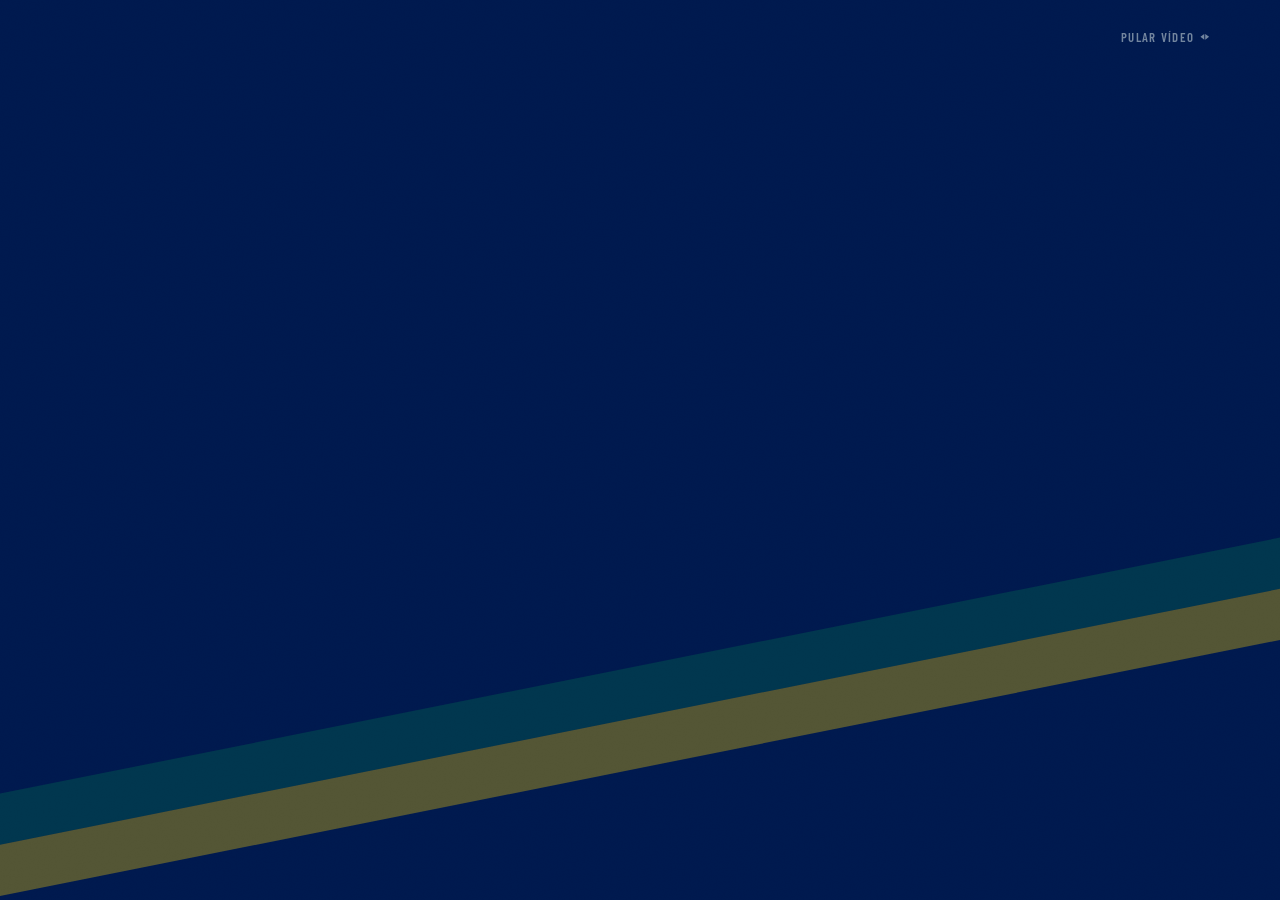
==== commit c18901ba: "update" ====
--- a/circulo_63c3ad7263756c6f/index.html
+++ b/circulo_63c3ad7263756c6f/index.html
@@ -9,13 +9,17 @@
 <meta property="og:type" content="website">
 <meta property="og:title" content="7º Campeonato Brasileiro de Kettlebell Sport — CONBRAKS 2026 | Proposta Círculo Militar do Recife">
 <meta property="og:description" content="Proposta de parceria institucional entre CONBRAKS, FPEKSPORT e o Círculo Militar do Recife para a realização do 7º Campeonato Brasileiro de Kettlebell Sport, 19 a 22 de novembro de 2026, Recife/PE.">
-<meta property="og:image" content="../assets/fotos/banner01.jpg">
+<meta property="og:image" content="../assets/fotos/banner01.avif">
 <meta name="twitter:card" content="summary_large_image">
 
 <link rel="preconnect" href="https://fonts.googleapis.com">
 <link rel="preconnect" href="https://fonts.gstatic.com" crossorigin>
 <link href="https://fonts.googleapis.com/css2?family=Barlow+Condensed:wght@500;600;700;800&family=Inter:wght@400;500;600;700&display=swap" rel="stylesheet">
 <link rel="stylesheet" href="../css/styles.css">
+<style>
+  /* Pular o video de abertura clicando em qualquer parte da tela. */
+  #heroSkipZone { left: 0; width: 100%; }
+</style>
 </head>
 <body>
 
@@ -33,7 +37,10 @@
      ========================================================================== -->
 <section class="hero" id="hero">
   <div class="hero-video-wrap" id="heroVideoWrap">
-    <div id="hero-yt-player"></div>
+    <video id="hero-yt-player" autoplay muted loop playsinline preload="auto">
+      <source src="../assets/videos/hero.webm" type="video/webm">
+      <source src="../assets/videos/hero.mp4" type="video/mp4">
+    </video>
   </div>
   <div class="hero-scrim" id="heroScrim"></div>
 
@@ -137,7 +144,7 @@
 
         <!-- Slide 1 — Abertura -->
         <div class="slide" data-slide>
-          <div class="slide-bg" style="background-image:url('../assets/fotos/foto-01.jpg')"></div>
+          <div class="slide-bg" style="background-image:url('../assets/fotos/foto-01.avif')"></div>
           <div class="slide-inner">
             <span class="eyebrow">Proposta de parceria institucional</span>
             <div class="slide-num">01</div>
@@ -168,11 +175,11 @@
 
         <!-- Slide 3 — Representante -->
         <div class="slide" data-slide>
-          <div class="slide-bg slide-bg-zoom" style="background-image:url('../assets/fotos/jefferson-01.jpg')"></div>
+          <div class="slide-bg slide-bg-zoom" style="background-image:url('../assets/fotos/jefferson-01.avif')"></div>
           <div class="slide-inner">
             <span class="eyebrow">Representante da proposta</span>
             <div class="slide-num">03</div>
-            <h2 class="slide-title">Jefferson Phelype <em>Lôbo</em></h2>
+            <h2 class="slide-title">Jefferson <em>Lôbo</em></h2>
             <p class="slide-body">Presidente da FPEKSPORT e representante oficial da CONBRAKS em Pernambuco. Profissional de Educação Física, atua há mais de dez anos no desenvolvimento da modalidade.</p>
             <ul class="slide-list">
               <li>Campeão Mundial de Kettlebell Sport e Heptacampeão Sul-Americano.</li>
@@ -184,7 +191,7 @@
 
         <!-- Slide 4 — Sobre o campeonato -->
         <div class="slide" data-slide>
-          <div class="slide-bg" style="background-image:url('../assets/fotos/foto-02.jpg')"></div>
+          <div class="slide-bg" style="background-image:url('../assets/fotos/foto-02.avif')"></div>
           <div class="slide-inner">
             <span class="eyebrow">Sobre o campeonato</span>
             <div class="slide-num">04</div>
@@ -195,8 +202,8 @@
 
         <!-- Slide 5 — Por que o Círculo Militar do Recife -->
         <div class="slide" data-slide>
-          <div class="slide-bg" style="background-image:url('../assets/fotos/ginasio-cmr.png')"></div>
-          <img class="slide-corner-logo is-transparent" src="../assets/logos/brasao-cmr.png" alt="Brasão do Círculo Militar do Recife" loading="lazy">
+          <div class="slide-bg" style="background-image:url('../assets/fotos/ginasio-cmr.avif')"></div>
+          <img class="slide-corner-logo is-transparent" src="../assets/logos/brasao-cmr.avif" alt="Brasão do Círculo Militar do Recife" loading="lazy">
           <div class="slide-inner">
             <span class="slide-tag">Por que o Círculo Militar do Recife?</span>
             <div class="slide-num">05</div>
@@ -207,7 +214,7 @@
 
         <!-- Slide 6 — Benefícios Círculo Militar do Recife -->
         <div class="slide" data-slide>
-          <div class="slide-bg" style="background-image:url('../assets/fotos/foto-05.jpg')"></div>
+          <div class="slide-bg" style="background-image:url('../assets/fotos/foto-05.avif')"></div>
           <div class="slide-inner">
             <span class="eyebrow">Benefícios para o Círculo Militar do Recife</span>
             <div class="slide-num">06</div>
@@ -223,7 +230,7 @@
 
         <!-- Slide 7 — Benefícios sócios e dependentes -->
         <div class="slide" data-slide>
-          <div class="slide-bg" style="background-image:url('../assets/fotos/nassau.jpg')"></div>
+          <div class="slide-bg" style="background-image:url('../assets/fotos/nassau.avif')"></div>
           <div class="slide-inner">
             <span class="eyebrow">Benefícios para sócios e dependentes</span>
             <div class="slide-num">07</div>
@@ -238,7 +245,7 @@
 
         <!-- Slide 8 — Cronograma -->
         <div class="slide" data-slide>
-          <div class="slide-bg slide-bg-top" style="background-image:url('../assets/fotos/banner01.jpg')"></div>
+          <div class="slide-bg slide-bg-top" style="background-image:url('../assets/fotos/banner01.avif')"></div>
           <div class="slide-inner">
             <span class="eyebrow">Cronograma</span>
             <div class="slide-num">08</div>
@@ -254,7 +261,7 @@
 
         <!-- Slide 9 — Estrutura necessária -->
         <div class="slide" data-slide>
-          <div class="slide-bg" style="background-image:url('../assets/fotos/foto-03.jpg')"></div>
+          <div class="slide-bg" style="background-image:url('../assets/fotos/foto-03.avif')"></div>
           <div class="slide-inner">
             <span class="eyebrow">Estrutura necessária</span>
             <div class="slide-num">09</div>
@@ -269,7 +276,7 @@
 
         <!-- Slide 10 — Contrapartidas -->
         <div class="slide" data-slide>
-          <div class="slide-bg" style="background-image:url('../assets/fotos/foto-04.jpg')"></div>
+          <div class="slide-bg" style="background-image:url('../assets/fotos/foto-04.avif')"></div>
           <div class="slide-inner">
             <span class="eyebrow">Contrapartidas CONBRAKS &amp; FPEKSPORT</span>
             <div class="slide-num">10</div>
@@ -284,23 +291,23 @@
 
         <!-- Slide 11 — Edições anteriores (carrossel) -->
         <div class="slide" data-slide>
-          <div class="slide-bg" id="editionsCarouselBg" style="background-image:url('../assets/fotos/foto-02.jpg')"></div>
+          <div class="slide-bg" id="editionsCarouselBg" style="background-image:url('../assets/fotos/foto-02.avif')"></div>
           <div class="slide-inner" style="max-width:none">
             <span class="eyebrow">Edições anteriores</span>
             <div class="slide-num">11</div>
             <h2 class="slide-title">Já vivemos isso <em>antes</em></h2>
             <div class="edition-thumbs" id="editionsCarousel">
-              <button type="button" class="edition-thumb is-active" data-index="0" data-src="../assets/fotos/foto-02.jpg">
-                <img src="../assets/fotos/foto-02.jpg" alt="Estrutura do WKSF Open South &amp; North America Championship 2025" width="1600" height="900" loading="lazy">
+              <button type="button" class="edition-thumb is-active" data-index="0" data-src="../assets/fotos/foto-02.avif">
+                <img src="../assets/fotos/foto-02.avif" alt="Estrutura do WKSF Open South &amp; North America Championship 2025" width="1600" height="900" loading="lazy">
               </button>
-              <button type="button" class="edition-thumb" data-index="1" data-src="../assets/fotos/foto-05.jpg">
-                <img src="../assets/fotos/foto-05.jpg" alt="Competição de Kettlebell Sport, plataforma e arbitragem" width="1600" height="900" loading="lazy">
+              <button type="button" class="edition-thumb" data-index="1" data-src="../assets/fotos/foto-05.avif">
+                <img src="../assets/fotos/foto-05.avif" alt="Competição de Kettlebell Sport, plataforma e arbitragem" width="1600" height="900" loading="lazy">
               </button>
-              <button type="button" class="edition-thumb" data-index="2" data-src="../assets/fotos/foto-03.jpg">
-                <img src="../assets/fotos/foto-03.jpg" alt="Montagem da arena de competição" width="1600" height="900" loading="lazy">
+              <button type="button" class="edition-thumb" data-index="2" data-src="../assets/fotos/foto-03.avif">
+                <img src="../assets/fotos/foto-03.avif" alt="Montagem da arena de competição" width="1600" height="900" loading="lazy">
               </button>
-              <button type="button" class="edition-thumb" data-index="3" data-src="../assets/fotos/foto-04.jpg">
-                <img src="../assets/fotos/foto-04.jpg" alt="Organização do campeonato" width="1200" height="1600" loading="lazy">
+              <button type="button" class="edition-thumb" data-index="3" data-src="../assets/fotos/foto-04.avif">
+                <img src="../assets/fotos/foto-04.avif" alt="Organização do campeonato" width="1200" height="1600" loading="lazy">
               </button>
             </div>
           </div>
@@ -311,7 +318,7 @@
 
         <!-- Slide 12 — Vídeo (trecho travado) -->
         <div class="slide" data-slide>
-          <div class="slide-bg" style="background-image:url('../assets/fotos/banner01.jpg')"></div>
+          <div class="slide-bg" style="background-image:url('../assets/fotos/banner01.avif')"></div>
           <div class="slide-inner">
             <span class="eyebrow">Registro em vídeo</span>
             <div class="slide-num">12</div>
@@ -319,7 +326,10 @@
             <p class="slide-body">Trecho de competição de uma edição anterior — double snatch em ação.</p>
             <div class="slide-video-frame">
               <div class="locked-player" id="proposalVideoPlayer">
-                <div class="locked-player-yt" id="proposalVideoYT"></div>
+                <video class="locked-player-yt" id="proposalVideoYT" playsinline preload="metadata" muted>
+                  <source src="../assets/videos/proposta.webm" type="video/webm">
+                  <source src="../assets/videos/proposta.mp4" type="video/mp4">
+                </video>
                 <span class="locked-player-badge">Trecho selecionado</span>
                 <div class="locked-player-controls">
                   <button class="locked-player-btn" data-video-seek="-10" aria-label="Voltar 10 segundos">
@@ -347,7 +357,7 @@
 
         <!-- Slide 13 — Fechamento -->
         <div class="slide" data-slide>
-          <div class="slide-bg" style="background-image:url('../assets/fotos/marcozero0.jpg')"></div>
+          <div class="slide-bg" style="background-image:url('../assets/fotos/marcozero0.avif')"></div>
           <div class="slide-inner">
             <span class="slide-tag">Vamos construir isso juntos</span>
             <h2 class="slide-title" style="font-size:clamp(2.4rem,7vw,5rem)">Recife pronta para <em>sediar</em> a história</h2>
@@ -413,23 +423,23 @@
     <p class="media-section-title">Fotos</p>
     <div class="media-grid">
       <div class="media-item type-photo">
-        <img src="../assets/fotos/foto-01.jpg" alt="Recepção de comitês na entrada do campeonato" width="1440" height="1920" loading="lazy" tabindex="0" role="button" aria-label="Ampliar foto: Recepção e organização">
+        <img src="../assets/fotos/foto-01.avif" alt="Recepção de comitês na entrada do campeonato" width="1440" height="1920" loading="lazy" tabindex="0" role="button" aria-label="Ampliar foto: Recepção e organização">
         <span class="media-caption">Recepção &amp; organização</span>
       </div>
       <div class="media-item type-photo">
-        <img src="../assets/fotos/foto-02.jpg" alt="Estrutura de competição montada no ginásio" width="1600" height="900" loading="lazy" tabindex="0" role="button" aria-label="Ampliar foto: Estrutura montada">
+        <img src="../assets/fotos/foto-02.avif" alt="Estrutura de competição montada no ginásio" width="1600" height="900" loading="lazy" tabindex="0" role="button" aria-label="Ampliar foto: Estrutura montada">
         <span class="media-caption">Estrutura montada</span>
       </div>
       <div class="media-item type-photo">
-        <img src="../assets/fotos/foto-03.jpg" alt="Bastidores da montagem da arena" width="1600" height="900" loading="lazy" tabindex="0" role="button" aria-label="Ampliar foto: Bastidores da montagem">
+        <img src="../assets/fotos/foto-03.avif" alt="Bastidores da montagem da arena" width="1600" height="900" loading="lazy" tabindex="0" role="button" aria-label="Ampliar foto: Bastidores da montagem">
         <span class="media-caption">Bastidores da montagem</span>
       </div>
       <div class="media-item type-photo">
-        <img src="../assets/fotos/foto-04.jpg" alt="Equipe técnica em ação durante o evento" width="1200" height="1600" loading="lazy" tabindex="0" role="button" aria-label="Ampliar foto: Equipe técnica">
+        <img src="../assets/fotos/foto-04.avif" alt="Equipe técnica em ação durante o evento" width="1200" height="1600" loading="lazy" tabindex="0" role="button" aria-label="Ampliar foto: Equipe técnica">
         <span class="media-caption">Equipe técnica</span>
       </div>
       <div class="media-item type-photo">
-        <img src="../assets/fotos/foto-05.jpg" alt="Atletas competindo em plataforma com arbitragem" width="1600" height="900" loading="lazy" tabindex="0" role="button" aria-label="Ampliar foto: Atletas em competição">
+        <img src="../assets/fotos/foto-05.avif" alt="Atletas competindo em plataforma com arbitragem" width="1600" height="900" loading="lazy" tabindex="0" role="button" aria-label="Ampliar foto: Atletas em competição">
         <span class="media-caption">Atletas em competição</span>
       </div>
     </div>
@@ -437,8 +447,11 @@
     <p class="media-section-title">Vídeos — trechos selecionados</p>
     <div class="media-grid">
       <div class="media-item type-video is-wide">
-        <div class="locked-player" data-media-player data-video-id="6fK-rtPlfxY" data-start="9665" data-end="9725">
-          <div class="locked-player-yt"></div>
+        <div class="locked-player" data-media-player>
+        <video class="locked-player-yt" playsinline preload="metadata" muted>
+          <source src="../assets/videos/boxes.webm" type="video/webm">
+          <source src="../assets/videos/boxes.mp4" type="video/mp4">
+        </video>
           <span class="locked-player-badge">Boxes</span>
           <div class="locked-player-controls">
             <button class="locked-player-btn" data-video-seek="-10" aria-label="Voltar 10 segundos">
@@ -461,8 +474,11 @@
       </div>
 
       <div class="media-item type-video">
-        <div class="locked-player" data-media-player data-video-id="6fK-rtPlfxY" data-start="7620" data-end="7641">
-          <div class="locked-player-yt"></div>
+        <div class="locked-player" data-media-player>
+        <video class="locked-player-yt" playsinline preload="metadata" muted>
+          <source src="../assets/videos/medalhas.webm" type="video/webm">
+          <source src="../assets/videos/medalhas.mp4" type="video/mp4">
+        </video>
           <span class="locked-player-badge">Medalhas</span>
           <div class="locked-player-controls">
             <button class="locked-player-btn" data-video-seek="-5" aria-label="Voltar 5 segundos">
@@ -485,8 +501,11 @@
       </div>
 
       <div class="media-item type-video">
-        <div class="locked-player" data-media-player data-video-id="6fK-rtPlfxY" data-start="18646" data-end="18706">
-          <div class="locked-player-yt"></div>
+        <div class="locked-player" data-media-player>
+        <video class="locked-player-yt" playsinline preload="metadata" muted>
+          <source src="../assets/videos/plano-amplo.webm" type="video/webm">
+          <source src="../assets/videos/plano-amplo.mp4" type="video/mp4">
+        </video>
           <span class="locked-player-badge">Plano amplo</span>
           <div class="locked-player-controls">
             <button class="locked-player-btn" data-video-seek="-10" aria-label="Voltar 10 segundos">
@@ -701,76 +720,8 @@
   </div>
 </div>
 
-<script src="https://www.youtube.com/iframe_api"></script>
 <script src="../js/ytplayer.js"></script>
 <script src="../js/main.js"></script>
 
-<!-- ============ SELO KUPIM DIGITAL ============ -->
-<div id="kupim-badge-wrap">
-  <a
-    id="kupim-badge"
-    href="https://www.linkedin.com/in/allanlauzid/"
-    target="_blank"
-    rel="noopener"
-    aria-label="Uma criação de Kupim Digital. Clique para falar conosco."
-  >
-    <span class="k-logo-spacer" aria-hidden="true"></span>
-    <span class="badge-text">© <span class="kupim-year">2026</span> <b>Jefferson Lôbo</b>. Todos os direitos reservados.<br>Uma criação de <b>Kupim Digital</b>.</span>
-  </a>
-  <span class="k-logo-wrap" aria-hidden="true">
-    <svg viewBox="0 0 80.339996 68.730003" xmlns="http://www.w3.org/2000/svg">
-      <defs>
-        <linearGradient id="k-fill-gradient" x1="0%" y1="0%" x2="100%" y2="100%">
-          <stop id="k-stop-1" offset="0%" stop-color="#eff3f8"/>
-          <stop id="k-stop-2" offset="100%" stop-color="#eff3f8"/>
-        </linearGradient>
-      </defs>
-      <path d="m 13.66,16.47 c 7.19,-0.43 14.44,-0.34 21.63,-0.04 -0.24,8.15 0,16.3 -0.14,24.45 C 44.4,32.62 53.53,24.22 62.99,16.19 71.94,16.35 80.9,16.03 89.85,16.38 83.67,21.31 78.35,27.2 72.22,32.19 68.1,35.71 64.48,39.82 60.09,43 71.83,56.41 82.59,70.68 93.98,84.4 91.4,85.16 88.68,84.79 86.03,84.85 79.75,84.76 73.47,85.02 67.2,84.71 59.87,75.36 52.54,66.01 44.97,56.86 c -3.63,2.59 -6.28,6.29 -9.84,9 0.14,6.27 -0.03,12.54 0.12,18.81 -7.19,0.24 -14.43,0.42 -21.61,-0.1 0.34,-22.69 0.3,-45.41 0.02,-68.1 z" transform="translate(-13.640002,-16.175853)" fill="url(#k-fill-gradient)"/>
-    </svg>
-  </span>
-</div>
-<!-- ============ FIM DO SELO ============ -->
-
-<script>
-  // Selo Kupim Digital — ano dinâmico, sincroniza o deslocamento do K
-  // com a largura da pílula e trata o toque no mobile.
-  (function(){
-    var wrap = document.getElementById('kupim-badge-wrap');
-    var badge = document.getElementById('kupim-badge');
-    if (!wrap || !badge) return;
-
-    document.querySelectorAll('.kupim-year').forEach(function(el){
-      el.textContent = new Date().getFullYear();
-    });
-
-    function updateShift(){
-      var full = badge.scrollWidth;
-      wrap.style.setProperty('--k-shift', Math.max(full - 44, 0) + 'px');
-    }
-    updateShift();
-    window.addEventListener('load', updateShift);
-    window.addEventListener('resize', updateShift);
-    if(document.fonts && document.fonts.ready){
-      document.fonts.ready.then(updateShift);
-    }
-    requestAnimationFrame(function(){ requestAnimationFrame(updateShift); });
-
-    var isTouch = matchMedia('(hover: none)').matches;
-    if(!isTouch) return;
-
-    badge.addEventListener('click', function(e){
-      if(!wrap.classList.contains('is-open')){
-        e.preventDefault();
-        wrap.classList.add('is-open');
-        document.addEventListener('click', function closeOnce(ev){
-          if(!wrap.contains(ev.target)){
-            wrap.classList.remove('is-open');
-            document.removeEventListener('click', closeOnce);
-          }
-        });
-      }
-    });
-  })();
-</script>
 </body>
 </html>
--- a/css/styles.css
+++ b/css/styles.css
@@ -570,6 +570,7 @@
   transition: transform var(--duration-fast) var(--ease-sport), background var(--duration-fast) var(--ease-sport), color var(--duration-fast) var(--ease-sport);
   background: var(--yellow-500);
   color: var(--navy-950);
+  text-decoration: none;
 }
 .btn:hover, .btn:focus-visible { transform: translateY(-2px); background: var(--yellow-light); }
 
@@ -706,15 +707,31 @@
   content: "";
   position: absolute;
   inset: 0;
-  background: linear-gradient(180deg, rgba(0,25,78,0.55) 0%, rgba(0,25,78,0.55) 30%, rgba(0,25,78,0.96) 100%);
+  background: linear-gradient(180deg, rgba(0,25,78,0.55) 0%, rgba(0,25,78,0.55) 50%, rgba(0,25,78,0.96) 100%);
 }
 
 .slide-bg.tone-navy::after { background: linear-gradient(160deg, rgba(0,25,78,0.97), rgba(7,60,121,0.9)); }
+.slide-bg.tone-navy-lr::after { background: linear-gradient(90deg, rgba(0,25,78,1) 0%, rgba(0,25,78,1) 30%, rgba(7,60,121,0.5) 100%); }
 .slide-bg.tone-yellow::after { background: linear-gradient(160deg, rgba(230,192,9,0.94), rgba(230,192,9,0.8)); }
 .slide-bg.tone-green::after { background: linear-gradient(160deg, rgba(7,119,50,0.93), rgba(7,60,121,0.85)); }
 
 .slide-bg-zoom { background-size: 130%; background-position: center 15%; }
-.slide-bg-top { background-position: center top; opacity: 0.7; }
+.slide-bg-top { background-position: center; opacity: 0.7; }
+
+.slide-bg.slide-8-pos { background-position: center -30px; }
+.slide-bg.slide-12-pos { background-position: center 15px; }
+
+/* Slide 8: centraliza verticalmente todo o conjunto (número, título, lista),
+   sobrepondo o align-items:flex-end padrão do .slide. */
+.slide.slide-cronograma-center { align-items: center; }
+
+/* Slide 12: desce só o número e o título (sem empurrar o parágrafo/vídeo
+   abaixo, já que position:relative não afeta o fluxo dos demais irmãos). */
+.slide.slide-video-shift .slide-num,
+.slide.slide-video-shift .slide-title {
+  position: relative;
+  top: 24px;
+}
 
 /* Slide 12: reforço extra de sombra do lado esquerdo (onde fica o texto),
    além do gradiente vertical padrão do ::after — some por completo na
@@ -779,6 +796,20 @@
   clip-path: none;
 }
 
+/* Variante para posicionar a logo no canto oposto (esquerda), usada
+   quando duas marcas institucionais precisam conviver no mesmo slide
+   (ex.: brasão do Círculo Militar à direita + logo da Prefeitura à
+   esquerda), sem que uma substitua a outra. */
+.slide-corner-logo.is-left {
+  right: auto;
+  left: var(--gutter);
+  clip-path: polygon(calc(100% - 10px) 0, 100% 10px, 100% 100%, 10px 100%, 0 calc(100% - 10px), 0 0);
+}
+
+.slide-corner-logo.is-left.is-transparent {
+  clip-path: none;
+}
+
 .slide.on-yellow { color: var(--navy-950); }
 .slide.on-yellow .eyebrow { color: var(--navy-800); }
 .slide.on-yellow .slide-title { color: var(--navy-950); -webkit-text-stroke: 0; }
@@ -958,6 +989,225 @@
 }
 .edition-expand svg { width: 20px; height: 20px; fill: currentColor; }
 
+/* Slide 5 — tour virtual 360° (Street View) do ginásio da UNINASSAU.
+   Reaproveita a mesma ideia de moldura do slide de vídeo, mas com largura
+   maior (o slide inteiro fica sem foto de fundo, então sobra espaço) e
+   proporção 16:9 travada via aspect-ratio, com um teto de altura pra não
+   estourar a área visível do slide (que tem overflow:hidden). */
+/* Esse slide não tem foto de fundo nem precisa ficar ancorado embaixo
+   como os outros — ancorado no topo, o conteúdo cola logo abaixo da
+   barra do modal em vez de deixar um vão vazio em cima. */
+.slide.slide-tour {
+  align-items: flex-start;
+}
+
+.slide-inner-tour {
+  /* Sem teto de largura: o bloco do tour precisa ocupar o slide inteiro
+     pra poder se centralizar de verdade (título/parágrafo continuam
+     estreitos por conta própria, via o max-width do .slide-body). */
+  max-width: none;
+  width: 100%;
+  padding-top: clamp(6px, 1.2vh, 14px);
+  padding-bottom: clamp(10px, 2vh, 22px);
+}
+
+/* O número gigante do slide fica bem menor só aqui, pra abrir espaço
+   vertical pro tour sem sumir de vez com a marca d'água. */
+.slide-inner-tour .slide-num {
+  font-size: clamp(2rem, 4vw, 3.2rem);
+  margin-bottom: 0;
+}
+
+.slide-inner-tour .slide-title {
+  margin-bottom: 10px;
+}
+
+/* Slide 5: texto à esquerda, tour virtual à direita (mais vertical,
+   encaixado abaixo da logo da UNINASSAU no canto). Em telas estreitas,
+   o flex-wrap empilha o tour abaixo do texto automaticamente. */
+.tour-columns {
+  display: flex;
+  align-items: flex-start;
+  gap: clamp(20px, 3vw, 48px);
+  flex-wrap: wrap;
+  margin-top: 0;
+}
+
+.tour-col-text {
+  flex: 1 1 380px;
+  max-width: 480px;
+}
+
+.tour-columns .slide-body {
+  max-width: 44ch;
+  margin: 0;
+}
+
+/* O tour ocupa o restante do espaço à direita do texto — largo, não um
+   quadro pequeno no canto. */
+.street-view-wrap {
+  flex: 3 1 560px;
+  max-width: 1250px;
+  margin-top: 48px;
+}
+
+/* Logo agora fica no canto superior esquerdo (pedido do Allan) — a coluna
+   de texto precisa de um respiro maior no topo pra não ficar por baixo
+   dela, e as fontes encolhem só aqui pra tudo caber sem estourar a
+   altura do slide. */
+.slide-tour .tour-col-text {
+  padding-top: clamp(6px, 1.2vh, 14px);
+}
+
+/* Logo ao lado da tag "Por que a UNINASSAU?", na mesma linha — dentro
+   do fluxo normal do texto, sem sobrepor o street view. */
+.tour-header-row {
+  display: flex;
+  align-items: center;
+  gap: 16px;
+  margin-bottom: 14px;
+}
+
+.tour-logo {
+  width: 100px;
+  height: auto;
+  flex-shrink: 0;
+  filter: drop-shadow(0 4px 14px rgba(0,0,0,0.45));
+}
+
+.slide.slide-tour .slide-tag {
+  font-size: 0.99rem;
+  padding: 6px 15px;
+}
+
+.slide-inner-tour .slide-num {
+  font-size: clamp(3.5rem, 9vw, 7rem);
+  margin-bottom: -0.15em;
+}
+
+.slide-inner-tour .slide-title {
+  font-size: clamp(1.9rem, 5.2vw, 3.6rem);
+  margin-bottom: var(--space-md);
+}
+
+.slide.slide-tour .slide-body {
+  font-size: 1.5rem;
+  line-height: 1.4;
+}
+
+/* Slide 6 — texto branco 50% maior que o padrão dos outros slides. */
+.slide.slide-beneficios-uninassau .slide-body {
+  font-size: clamp(2.14rem, 3.6vw, 2.59rem);
+}
+
+.street-view-wrap .eyebrow {
+  margin-bottom: 4px;
+}
+
+.street-view-frame {
+  margin-top: 6px;
+  width: 100%;
+  height: clamp(360px, 66vh, 660px);
+  border: 2px solid var(--yellow-500);
+  clip-path: polygon(0 0, calc(100% - 16px) 0, 100% 16px, 100% 100%, 16px 100%, 0 calc(100% - 16px));
+  overflow: hidden;
+  background: #000;
+}
+
+.street-view-frame iframe {
+  width: 100%;
+  height: 100%;
+  border: 0;
+  display: block;
+}
+
+@media (max-width: 900px) {
+  .street-view-wrap {
+    flex: 1 1 100%;
+    max-width: 100%;
+  }
+}
+
+@media (max-width: 640px) {
+  .street-view-frame {
+    height: 260px;
+  }
+}
+
+/* Botão "Ver no Google Maps" — só aparece na versão mobile, onde o embed
+   do street view não carrega de forma confiável. */
+.street-view-mobile-btn {
+  display: none;
+}
+
+@media (max-width: 900px) {
+  .street-view-mobile-btn {
+    display: inline-flex;
+    margin-top: 12px;
+  }
+}
+
+/* Slide 5 mobile: encolhe só o texto branco (parágrafo), pra sobrar
+   espaço pro botão do Google Maps aparecer sem precisar rolar tanto.
+   Escopado à media query — não afeta a versão desktop. */
+@media (max-width: 900px) {
+  .slide.slide-tour .slide-body {
+    font-size: 0.95rem;
+    line-height: 1.35;
+  }
+
+  .tour-logo {
+    width: 72px;
+    order: 2;
+  }
+
+  .street-view-mobile-btn {
+    display: none;
+  }
+
+  .street-view-wrap .eyebrow {
+    display: none;
+  }
+
+  .tour-header-row {
+    justify-content: space-between;
+  }
+
+  .slide.slide-tour .slide-tag {
+    order: 1;
+  }
+
+  .slide-inner-tour .slide-title {
+    font-size: 1.5rem;
+    margin-top: 0;
+    margin-bottom: 6px;
+  }
+
+  .slide-inner-tour .slide-num {
+    margin-bottom: -0.3em;
+    position: relative;
+    top: -10px;
+  }
+
+  .slide.slide-tour .slide-body {
+    margin-bottom: 6px;
+  }
+
+  .street-view-wrap {
+    margin-top: 0;
+  }
+
+  .street-view-wrap .eyebrow {
+    margin-bottom: 2px;
+  }
+}
+
+@media (max-width: 640px) {
+  .street-view-frame {
+    height: 200px;
+  }
+}
+
 /* Slide de vídeo dentro do deck */
 .slide-video-frame {
   margin-top: var(--space-md);
@@ -1778,6 +2028,7 @@
 
 @media (max-width: 640px) {
   .slide-corner-logo { width: 70px; top: 14px; right: 14px; padding: 8px; }
+  .slide-corner-logo.is-left { left: 14px; top: auto; bottom: 14px; }
   .slide-bg-logos { flex-direction: column; }
   .slide-bg-logo:first-child { border-right: none; border-bottom: 1px solid rgba(249,248,246,0.12); }
   .slide-bg-logo { padding: 4px 10px; }
@@ -2202,6 +2453,16 @@
   right:0;
   z-index:9999;
   height:64px;
+  opacity: 0;
+  transform: translateY(24px);
+  transition: opacity var(--duration-hero) var(--ease-hero) 200ms,
+              transform var(--duration-hero) var(--ease-hero) 200ms;
+}
+/* Some visível só depois que o vídeo de abertura termina (ou é pulado),
+   junto com o resto do hero — controlado via JS (revealSite() em main.js). */
+#kupim-badge-wrap.is-visible {
+  opacity: 1;
+  transform: translateY(0);
 }
 /* Só aparece no menu principal (hero) — some quando qualquer modal
    (Proposta, Documento, Mídia, Estrutura, Contato, etc.) está aberto. */
